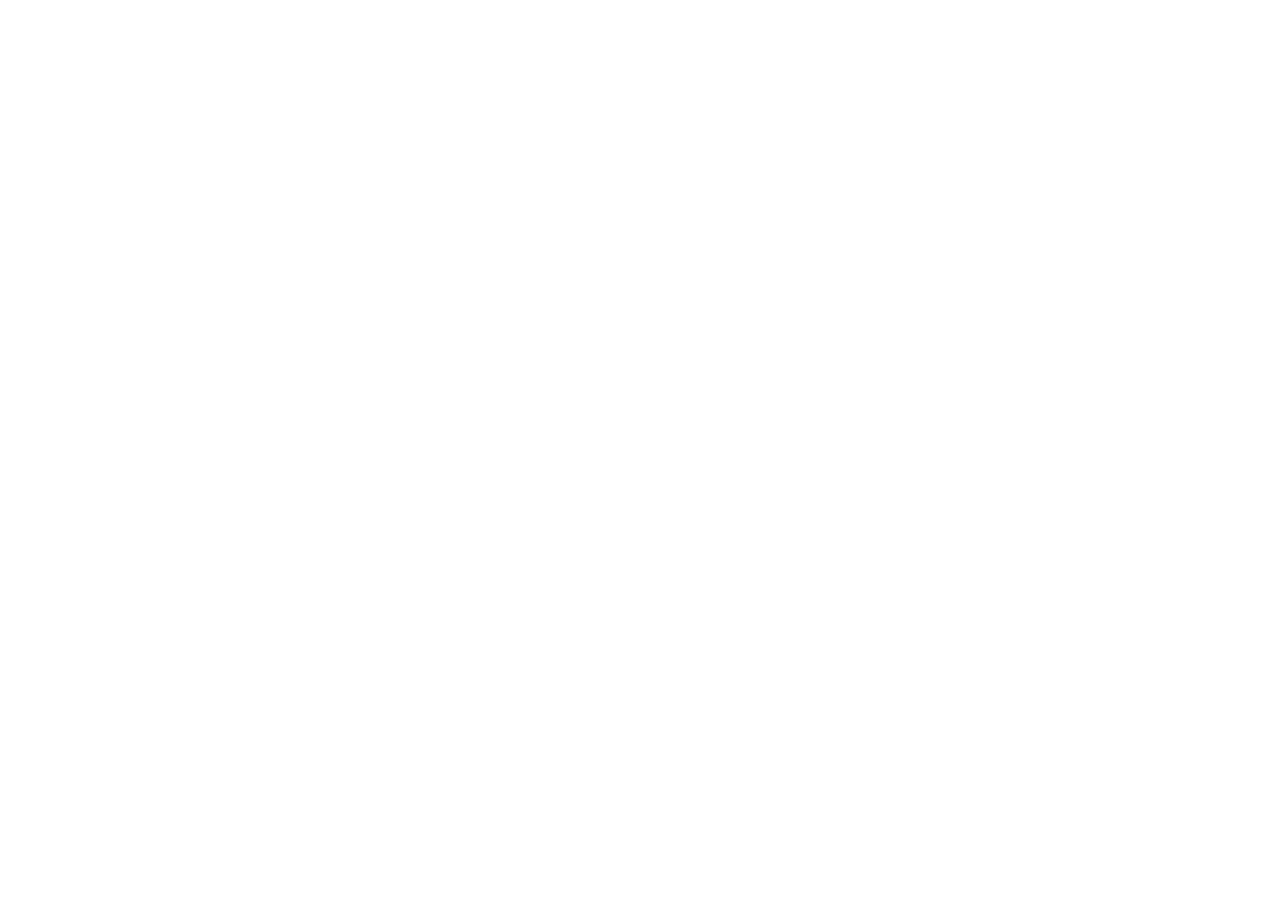
==== pages/about-us.html @ b1598424 "ADD Pages" ====
<!DOCTYPE html>
<html lang="en">
<head>
    <meta charset="UTF-8">
    <meta http-equiv="X-UA-Compatible" content="IE=edge">
    <meta name="viewport" content="width=device-width, initial-scale=1.0">
    <title>about-us</title>
</head>
<body>
    
</body>
</html>
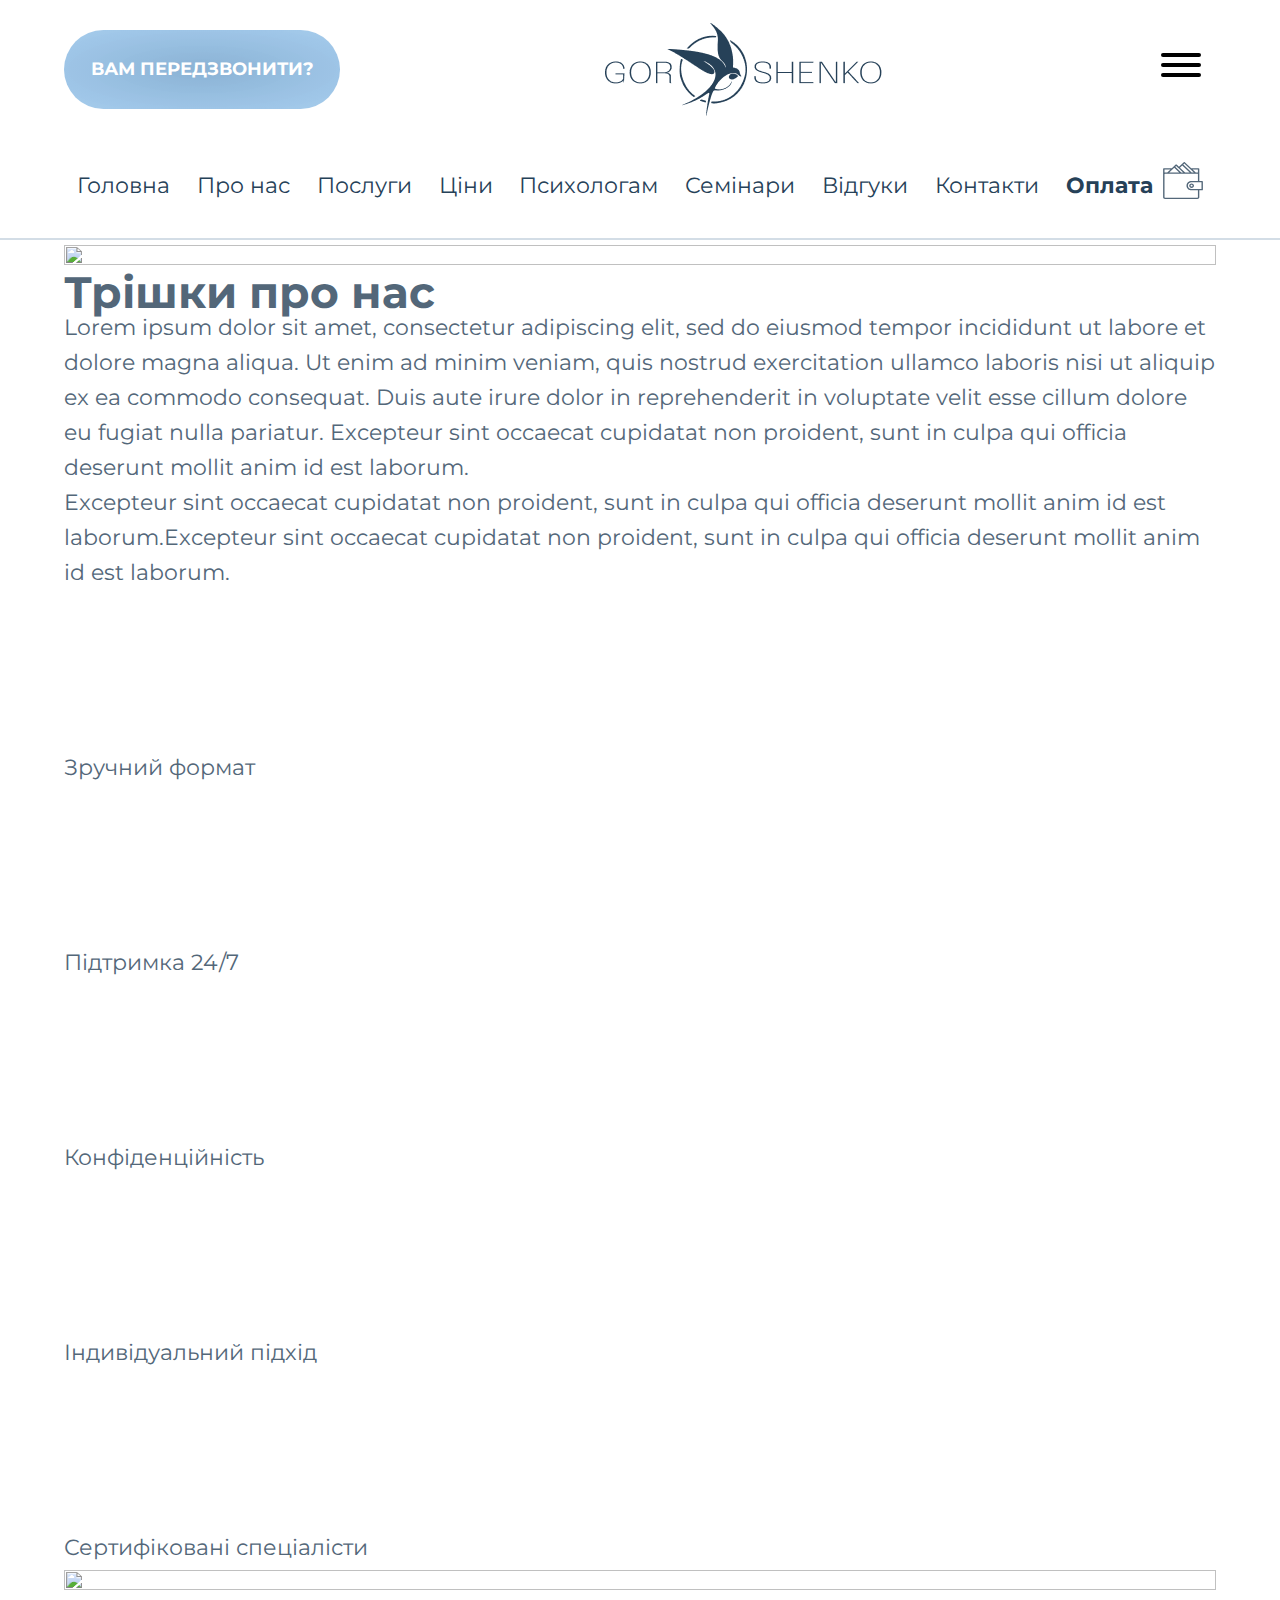
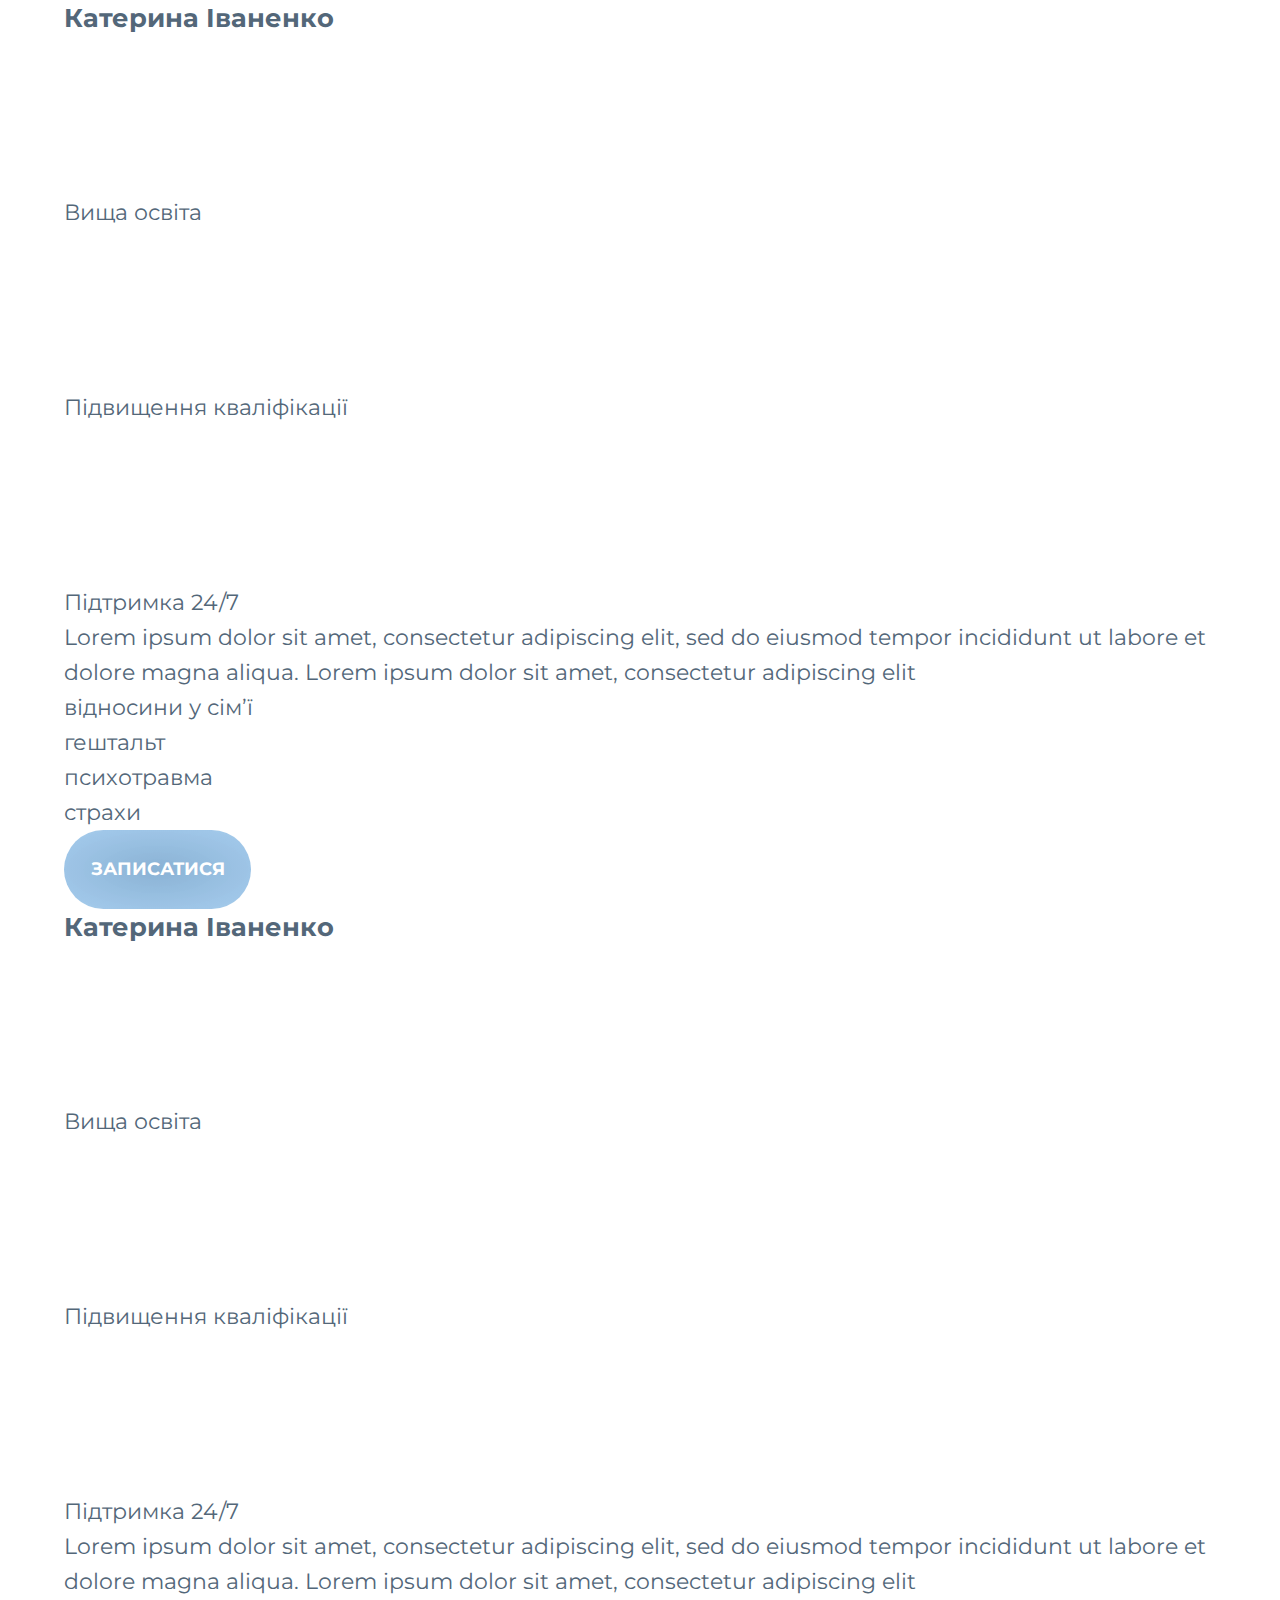
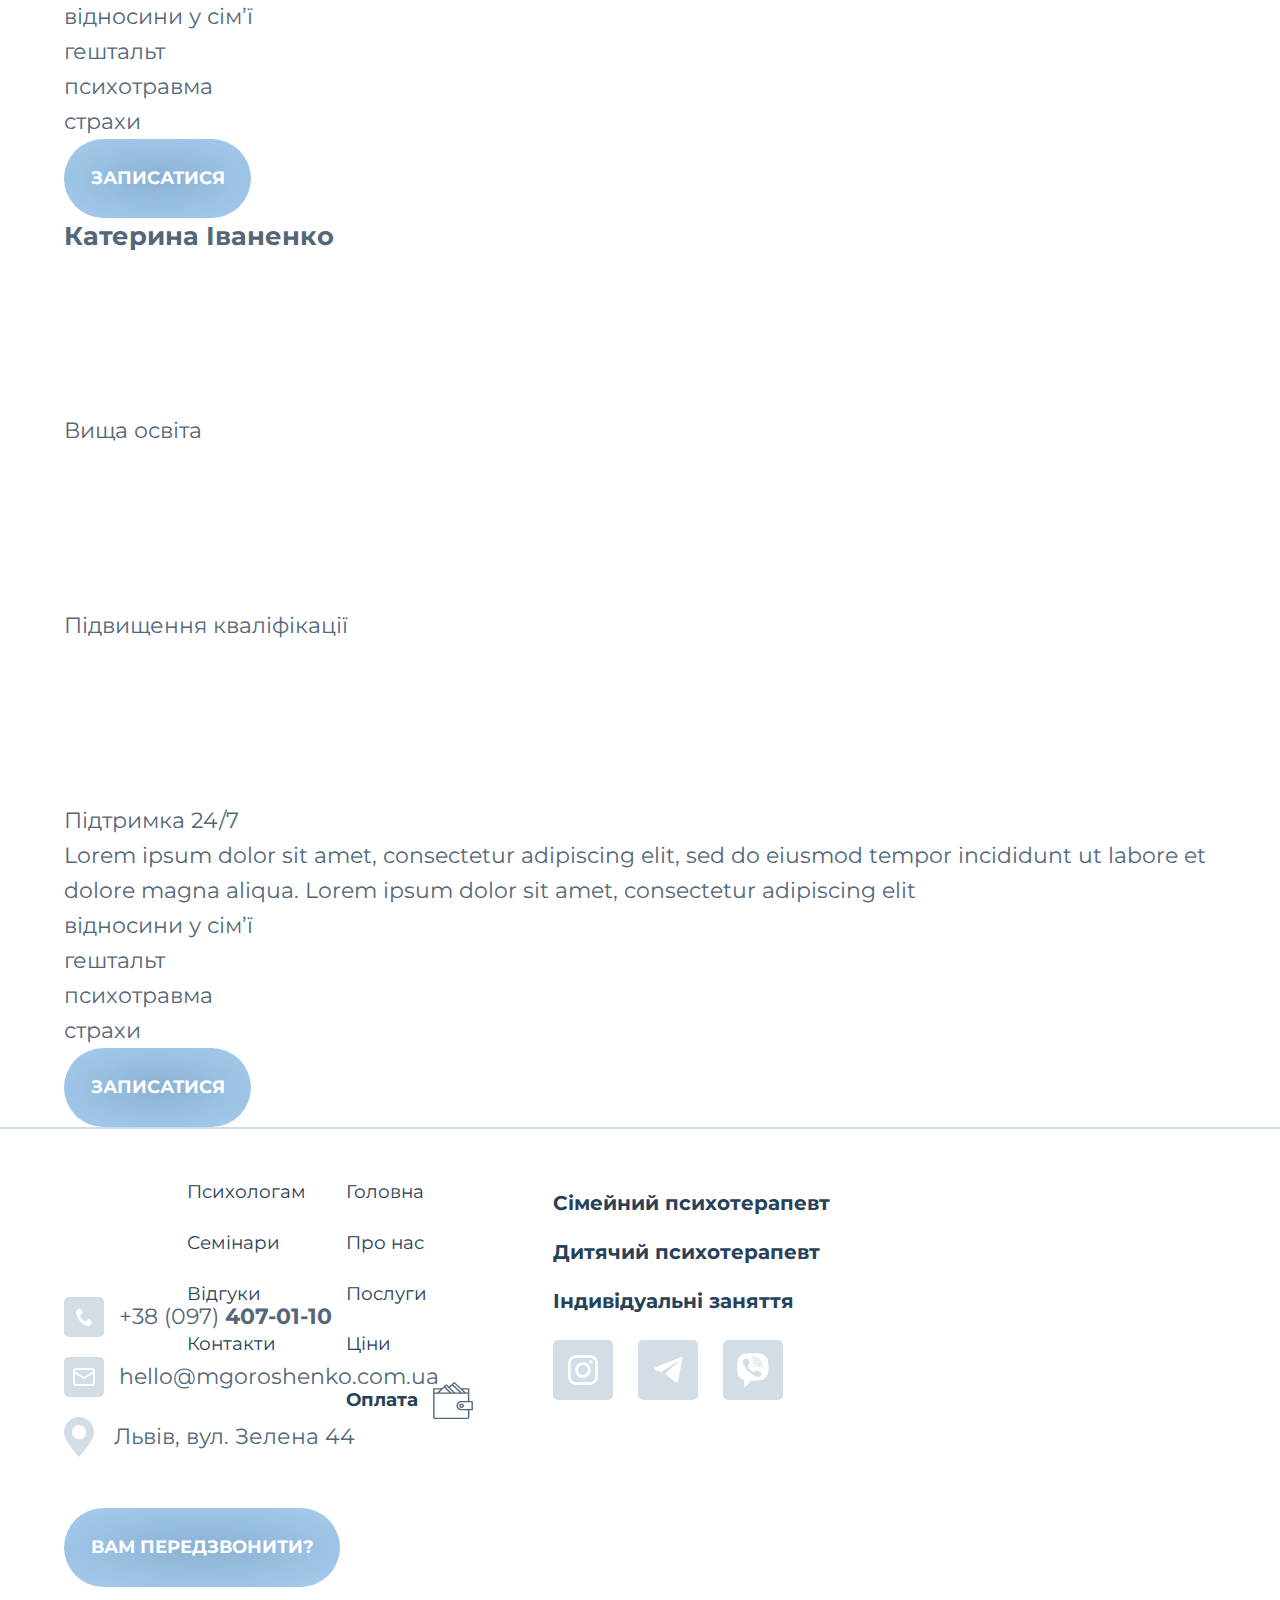
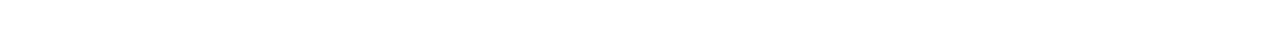
==== commit e4a36384: "HTML Markup" ====
--- a/pages/about-us.html
+++ b/pages/about-us.html
@@ -1,12 +1,510 @@
 <!DOCTYPE html>
-<html lang="en">
+<html lang="uk">
 <head>
     <meta charset="UTF-8">
     <meta http-equiv="X-UA-Compatible" content="IE=edge">
     <meta name="viewport" content="width=device-width, initial-scale=1.0">
-    <title>about-us</title>
+    
+    <title>Про нас || Gorshenko Psychology</title>
+    
+    <meta name="description" content="This is the first project, the first website with HTML and CSS created by student of Beetroot Academy - Simonov Serhii — Bhromaon||Simonov">
+    
+    <link rel="apple-touch-icon" sizes="180x180" href="../assets/favicon/apple-touch-icon.png">
+    <link rel="icon" type="image/png" sizes="32x32" href="../assets/favicon/favicon-32x32.png">
+    <link rel="icon" type="image/png" sizes="16x16" href="../assets/favicon/favicon-16x16.png">
+    <link rel="manifest" href="../assets/favicon/site.webmanifest">
+    <link rel="mask-icon" href="../assets/favicon/safari-pinned-tab.svg" color="#5bbad5">
+    <link rel="shortcut icon" href="../assets/favicon/favicon.ico">
+    <meta name="msapplication-TileColor" content="#da532c">
+    <meta name="msapplication-config" content="../assets/favicon/browserconfig.xml">
+    <meta name="theme-color" content="#ffffff">
+
+    <meta name="robots" content="all" />
+    <meta name="revisit-after" content="1 days" />
+
+    <!-- Open Graph Basic-->
+    <meta property="og:title" content="Project 1. First website with HTML and CSS - Bhromaon||Simonov" />
+    <meta property="og:type" content="website" />
+    <meta property="og:url" content="https://sskosmotech.github.io/Kosmotech-Beetroot-Academy-Homework/17-exam-bhromaon/" />
+    <meta property="og:image" content="https://sskosmotech.github.io/Kosmotech-Beetroot-Academy-Homework/17-exam-bhromaon/../assets/images/first_screen_bg.jpg" />
+    <meta property="og:image:width" content="1770" />
+    <meta property="og:image:height" content="820" />   
+    <meta property="og:description" 
+          content="This is the first project, the first website with HTML and CSS created by 
+          student of Beetroot Academy - Simonov Serhii — Bhromaon||Simonov" />
+    <meta property="og:locale" content="en_US" />
+
+    <!-- Open Graph Twitter -->
+    <meta name="twitter:title" content="Project 1. First website with HTML and CSS - Bhromaon||Simonov" />
+    <meta name="twitter:description" content="This is the first project, the first website with HTML and CSS created by student of Beetroot Academy - Simonov Serhii — Bhromaon||Simonov" />
+    <meta name="twitter:image" content="https://sskosmotech.github.io/Kosmotech-Beetroot-Academy-Homework/17-exam-bhromaon/../assets/images/first_screen_bg.jpg" />
+    
+    <link rel="stylesheet" href="../assets/plugins/leaflet/leaflet.css">
+    
+    <link rel="stylesheet" href="../assets/styles/fonts_style.min.css">
+    <link rel="stylesheet" href="../assets/styles/contacts.min.css">
+    <link rel="stylesheet" href="../assets/styles/respons.min.css">
 </head>
 <body>
-    
+
+    <!-- <div id="side_block">
+        <div class="wrapper">
+
+            <div class="header_logo">
+                <div class="pic">
+                    <a href="#">
+                        <img src="../assets/images/logo_bhromaon.svg" alt="Logo Bhromaon">
+                    </a>
+                </div>
+            </div>
+
+
+            <nav class="mobile_menu">
+                    <ul itemscope itemtype="http://schema.org/SiteNavigationElement">
+                        <li><a itemprop="url" href="#who_we_are">Who We Are</a></li>
+                        <li><a itemprop="url" href="#what_we_do">What We Do</a></li>
+                        <li><a itemprop="url" href="#travel_with_us_pool">Travel With Us</a></li>
+                        <li><a itemprop="url" href="#contact_us">Contact Us</a></li>
+                        
+                    </ul>
+            </nav>   
+
+            <button class="hamburger hamburger--spin" type="button">
+                <span class="hamburger-box">
+                  <span class="hamburger-inner"></span>
+                </span>
+              </button> 
+
+        </div>
+    </div> -->
+
+    <!-- <div id="page_overlay"></div> -->
+
+
+
+
+    <header id="header">
+        <div class="container">
+            <div class="wrap_menu">
+
+                <div class="menu_top_wrap">
+                    <div class="logo">
+                        <div class="pic">
+                            <a href="#">
+                                <img class="lazy" src="[data-uri]" data-src="../assets/images/logo-gorshenko.png" alt="logo Gorshenko">
+                            </a>
+                        </div>
+                    </div>
+                    <div class="address">
+
+                        <a href="https://goo.gl/maps/p1smwKevMyWX4RhLA" rel="nofollow, noreferrer" target="_blank">
+                            <svg class="icon" width="30" height="40" viewbox="0 0 30 40" fill="#D3DDE6" xmlns="http://www.w3.org/2000/svg">
+                                <path d="M30 15.4545C30 6.89394 23.3088 0 15 0C6.69118 0 0 6.89394 0 15.4545C0 24.0152 15 40 15 40C15 40 30 24.0152 30 15.4545ZM8.0147 15.1515C8.0147 11.2121 11.1765 7.95455 15 7.95455C18.8235 7.95455 21.9853 11.1364 21.9853 15.1515C21.9853 19.0909 18.8971 22.3485 15 22.3485C11.1765 22.3485 8.0147 19.0909 8.0147 15.1515Z" />
+                            </svg>
+                            Львів, вул. Зелена 44
+                        </a>
+                    </div>
+                    <div class="phone">
+                        <a href="tel:+380974070110">
+                            <svg class="icon" width="40" height="40" viewbox="0 0 40 40" fill="#D3DDE6" xmlns="http://www.w3.org/2000/svg">
+                                <rect width="40" height="40" rx="5"/>
+                                <path d="M23.7333 22.1427C22.6667 23.3232 22.6667 24.5037 21.6 24.5037C20.5333 24.5037 19.4667 23.3232 18.4 22.1427C17.3333 20.9622 16.2667 19.7817 16.2667 18.6012C16.2667 17.4207 17.3333 17.4207 18.4 16.2402C19.4667 15.0597 16.2667 11.5182 15.2 11.5182C14.1333 11.5182 12 15.0597 12 15.0597C12 17.4207 14.192 22.2076 16.2667 24.5037C18.3413 26.7998 22.6667 29.2257 24.8 29.2257C24.8 29.2257 28 26.8647 28 25.6842C28 24.5037 24.8 20.9622 23.7333 22.1427Z" fill="white"/>
+                            </svg>
+                            +38 (097) 407-01-10
+                        </a>
+                    </div>
+                    <button class="btn btn-callback" type="button">Вам передзвонити?</button>
+                    <div class="hamb_menu">
+                        <button class="hamburger hamburger--spin" type="button">
+                            <span class="hamburger-box">
+                            <span class="hamburger-inner"></span>
+                            </span>
+                        </button>
+                    </div>
+                </div>
+
+                <div class="menu_bottom_wrap">
+                    <nav class="main_menu">
+                        <ul itemscope itemtype="http://schema.org/SiteNavigationElement">
+                            <li><a itemprop="url" href="#">Головна</a></li>
+                            <li><a itemprop="url" href="#">Про нас</a></li>
+                            <li><a itemprop="url" href="#">Послуги</a></li>
+                            <li><a itemprop="url" href="#">Ціни</a></li>
+                            <li><a itemprop="url" href="#">Психологам</a></li>
+                            <li><a itemprop="url" href="#">Семінари</a></li>
+                            <li><a itemprop="url" href="#">Відгуки</a></li>
+                            <li><a itemprop="url" href="#">Контакти</a></li>
+                            <li>
+                                <a itemprop="url" href="#" class="header_wallet_text">
+                                    Оплата
+                                    <svg class="header_wallet" width="40" height="37" viewbox="0 0 40 37" fill="#536779" xmlns="http://www.w3.org/2000/svg">
+                                        <path d="M39.1911 18.9967H36.3211V12.1691C36.3211 12.1378 36.3178 12.1072 36.316 12.0763V6.81856C36.316 6.46104 36.0028 6.17125 35.6162 6.17125H28.1962L21.7814 0.237457C21.6501 0.116097 21.4721 0.0478935 21.2865 0.0478935C21.1009 0.0478935 20.9229 0.116076 20.7916 0.237457L15.9546 4.71172L13.6807 2.60829C13.4074 2.35552 12.9643 2.35552 12.691 2.60829L8.8346 6.1754C8.80913 6.17279 8.78324 6.17125 8.757 6.17125H0.809175C0.422664 6.17125 0.109375 6.46104 0.109375 6.81856V13.7079C0.109375 13.729 0.110642 13.7499 0.112797 13.7705V35.1951C0.112797 36.1639 0.964908 36.9521 2.01226 36.9521H34.4216C35.469 36.9521 36.3211 36.1639 36.3211 35.1951V28.3675H39.1911C39.5777 28.3675 39.8909 28.0777 39.8909 27.7202V19.6441C39.8909 19.2865 39.5776 18.9967 39.1911 18.9967ZM34.9164 7.4659V10.4747C34.7584 10.4351 34.593 10.4121 34.4216 10.4121H32.7808L29.5957 7.4659H34.9164ZM21.2865 1.61065L30.8015 10.4121H28.6774L20.2245 2.59302L21.2865 1.61065ZM19.2348 3.50856L26.6979 10.4121H22.1173L16.9444 5.62716L19.2348 3.50856ZM13.1858 3.98149L14.9649 5.62714L15.9546 6.54258L20.1378 10.4121H18.2303L12.2321 4.86369L13.1858 3.98149ZM16.2508 10.4121H6.23386L11.2423 5.77923L16.2508 10.4121ZM4.25442 10.4121H2.01226C1.8378 10.4121 1.6696 10.4357 1.509 10.4766V7.4659H7.43949L4.25442 10.4121ZM34.9215 35.1951C34.9215 35.45 34.6972 35.6575 34.4216 35.6575H2.01226C1.73666 35.6575 1.51242 35.45 1.51242 35.1951V12.1691C1.51242 11.9142 1.73666 11.7067 2.01226 11.7067H34.4216C34.6801 11.7067 34.8908 11.8898 34.9164 12.1226V13.7079C34.9164 13.7333 34.9185 13.7583 34.9215 13.783V18.9968H28.5608C25.7678 18.9968 23.4955 21.0986 23.4955 23.6821C23.4955 26.2657 25.7678 28.3676 28.5608 28.3676H34.9215V35.1951H34.9215ZM38.4913 27.0729H36.3211H34.9215H28.5608C26.5396 27.0729 24.8951 25.5518 24.8951 23.6821C24.8951 21.8124 26.5396 20.2914 28.5608 20.2914H34.9215H36.3211H38.4913V27.0729Z"/>
+                                        <path d="M28.5937 21.4627C27.2707 21.4627 26.1943 22.4583 26.1943 23.6821C26.1943 24.9058 27.2707 25.9015 28.5937 25.9015C29.9166 25.9015 30.993 24.9058 30.993 23.6821C30.993 22.4583 29.9166 21.4627 28.5937 21.4627ZM28.5937 24.6068C28.0424 24.6068 27.594 24.1919 27.594 23.6821C27.594 23.1722 28.0425 22.7573 28.5937 22.7573C29.1449 22.7573 29.5934 23.1722 29.5934 23.6821C29.5934 24.1919 29.1449 24.6068 28.5937 24.6068Z"/>
+                                    </svg>
+                                </a>
+                            </li>
+                            
+                        </ul>
+                    </nav> 
+                </div>
+
+            </div>       
+        </div>
+    </header>
+
+    <main class="main">
+
+        <section id="about_us">
+            <div class="container">
+
+                <div class="wrap_img">
+                    <img src="" alt="">
+                </div>
+
+                <div class="about_us_title_wrap">
+                    <h1>Трішки про нас</h1>
+                    <p>Lorem ipsum dolor sit amet, consectetur adipiscing elit, sed do eiusmod tempor incididunt ut labore et dolore magna aliqua. Ut enim ad minim veniam, quis nostrud exercitation ullamco laboris nisi ut aliquip ex ea commodo consequat. Duis aute irure dolor in reprehenderit in voluptate velit esse cillum dolore eu fugiat nulla pariatur. Excepteur sint occaecat cupidatat non proident, sunt in culpa qui officia deserunt mollit anim id est laborum. </p>
+                    <p>Excepteur sint occaecat cupidatat non proident, sunt in culpa qui officia deserunt mollit anim id est laborum.Excepteur sint occaecat cupidatat non proident, sunt in culpa qui officia deserunt mollit anim id est laborum.</p>
+                </div>
+
+            </div>
+        </section>
+
+        <section id="five_reasons">
+
+            <div class="container">
+                <div class="reasons_top">
+                    <div class="reason_wrap">
+                        <svg>
+                            
+                        </svg>
+                        <p>Зручний  формат</p>
+                    </div>
+                    <div class="reason_wrap">
+                        <svg>
+    
+                        </svg>
+                        <p>Підтримка  24/7</p>
+                    </div>
+                    <div class="reason_wrap">
+                        <svg>
+    
+                        </svg>
+                        <p>Конфіденційність</p>
+                    </div>
+                </div>
+
+                <div class="reasons_bottom">
+                    <div class="reason_wrap">
+                        <svg>
+                            
+                        </svg>
+                        <p>Індивідуальний підхід</p>
+                    </div>
+                    <div class="reason_wrap">
+                        <svg>
+    
+                        </svg>
+                        <p>Сертифіковані спеціалісти</p>
+                    </div>
+                </div>
+                
+            </div>
+
+        </section>
+
+        <section id="our_specialists">
+            <div class="container">
+            
+                <div class="wrap_content">
+
+                    <div class="wrap_img">
+                        <img src="" alt="">
+                    </div>
+
+
+                    <div class="specialists_wrap">
+                        <h3>Катерина Іваненко</h3>
+                        <div class="icons_wrap">
+                            <div class="icon_wrap">
+                                <svg>
+
+                                </svg>
+                                <p>Вища освіта</p>
+                            </div>
+                            <div class="icon_wrap">
+                                <svg>
+
+                                </svg>
+                                <p>Підвищення кваліфікації</p>
+                            </div>
+                            <div class="icon_wrap">
+                                <svg>
+
+                                </svg>
+                                <p>Підтримка 24/7</p>
+                            </div>
+                        </div>
+                        <p>Lorem ipsum dolor sit amet, consectetur adipiscing elit, sed do eiusmod tempor incididunt ut labore et dolore magna aliqua. Lorem ipsum dolor sit amet, consectetur adipiscing elit</p>
+                        <div class="meta_wrap">
+                            <p>відносини у сім’ї</p>
+                            <p>гештальт</p>
+                            <p>психотравма</p>
+                            <p>страхи</p>
+                        </div>
+                        <button type="button" class="btn">Записатися</button>
+                    </div>
+
+                    <div class="specialists_wrap">
+                        <h3>Катерина Іваненко</h3>
+                        <div class="icons_wrap">
+                            <div class="icon_wrap">
+                                <svg>
+
+                                </svg>
+                                <p>Вища освіта</p>
+                            </div>
+                            <div class="icon_wrap">
+                                <svg>
+
+                                </svg>
+                                <p>Підвищення кваліфікації</p>
+                            </div>
+                            <div class="icon_wrap">
+                                <svg>
+
+                                </svg>
+                                <p>Підтримка 24/7</p>
+                            </div>
+                        </div>
+                        <p>Lorem ipsum dolor sit amet, consectetur adipiscing elit, sed do eiusmod tempor incididunt ut labore et dolore magna aliqua. Lorem ipsum dolor sit amet, consectetur adipiscing elit</p>
+                        <div class="meta_wrap">
+                            <p>відносини у сім’ї</p>
+                            <p>гештальт</p>
+                            <p>психотравма</p>
+                            <p>страхи</p>
+                        </div>
+                        <button type="button" class="btn">Записатися</button>
+
+                    </div>
+
+                    <div class="specialists_wrap">
+                        <h3>Катерина Іваненко</h3>
+                        <div class="icons_wrap">
+                            <div class="icon_wrap">
+                                <svg>
+
+                                </svg>
+                                <p>Вища освіта</p>
+                            </div>
+                            <div class="icon_wrap">
+                                <svg>
+
+                                </svg>
+                                <p>Підвищення кваліфікації</p>
+                            </div>
+                            <div class="icon_wrap">
+                                <svg>
+
+                                </svg>
+                                <p>Підтримка 24/7</p>
+                            </div>
+                        </div>
+                        <p>Lorem ipsum dolor sit amet, consectetur adipiscing elit, sed do eiusmod tempor incididunt ut labore et dolore magna aliqua. Lorem ipsum dolor sit amet, consectetur adipiscing elit</p>
+                        <div class="meta_wrap">
+                            <p>відносини у сім’ї</p>
+                            <p>гештальт</p>
+                            <p>психотравма</p>
+                            <p>страхи</p>
+                        </div>
+                        <button type="button" class="btn">Записатися</button>
+                    </div>
+                   
+                </div>
+
+            </div>
+            
+        </section>
+
+        
+        
+    </main>
+
+    <footer id="footer">
+        <div class="container">
+            <div class="footer_upper_line">
+                <div class="footer_logo">
+                    <div class="pic">
+                        <a href="#">
+                            <img class="lazy" src="[data-uri]" data-src="../assets/images/logo-gorshenko.png" alt="Logo Gorshenko">
+                        </a>
+                    </div>
+                </div>
+        
+                <div class="wrap_foot_menu">
+                    <nav class="footer_menu_second">
+                        <ul itemscope itemtype="http://schema.org/SiteNavigationElement">
+                            <li><a itemprop="url" href="#">Психологам</a></li>
+                            <li><a itemprop="url" href="#">Семінари</a></li>
+                            <li><a itemprop="url" href="#">Відгуки</a></li>
+                            <li><a itemprop="url" href="#">Контакти</a></li>
+                        </ul>
+                    </nav> 
+            
+                    <nav class="footer_menu_first">
+                        <ul itemscope itemtype="http://schema.org/SiteNavigationElement">
+                            <li><a itemprop="url" href="#">Головна</a></li>
+                            <li><a itemprop="url" href="#">Про нас</a></li>
+                            <li><a itemprop="url" href="#">Послуги</a></li>
+                            <li><a itemprop="url" href="#">Ціни</a></li>
+                            <li>
+                                <a itemprop="url" href="#">
+                                    Оплата
+                                    <svg class="footer_wallet" width="40" height="37" viewbox="0 0 40 37" fill="#536779" xmlns="http://www.w3.org/2000/svg">
+                                        <path d="M39.1911 18.9967H36.3211V12.1691C36.3211 12.1378 36.3178 12.1072 36.316 12.0763V6.81856C36.316 6.46104 36.0028 6.17125 35.6162 6.17125H28.1962L21.7814 0.237457C21.6501 0.116097 21.4721 0.0478935 21.2865 0.0478935C21.1009 0.0478935 20.9229 0.116076 20.7916 0.237457L15.9546 4.71172L13.6807 2.60829C13.4074 2.35552 12.9643 2.35552 12.691 2.60829L8.8346 6.1754C8.80913 6.17279 8.78324 6.17125 8.757 6.17125H0.809175C0.422664 6.17125 0.109375 6.46104 0.109375 6.81856V13.7079C0.109375 13.729 0.110642 13.7499 0.112797 13.7705V35.1951C0.112797 36.1639 0.964908 36.9521 2.01226 36.9521H34.4216C35.469 36.9521 36.3211 36.1639 36.3211 35.1951V28.3675H39.1911C39.5777 28.3675 39.8909 28.0777 39.8909 27.7202V19.6441C39.8909 19.2865 39.5776 18.9967 39.1911 18.9967ZM34.9164 7.4659V10.4747C34.7584 10.4351 34.593 10.4121 34.4216 10.4121H32.7808L29.5957 7.4659H34.9164ZM21.2865 1.61065L30.8015 10.4121H28.6774L20.2245 2.59302L21.2865 1.61065ZM19.2348 3.50856L26.6979 10.4121H22.1173L16.9444 5.62716L19.2348 3.50856ZM13.1858 3.98149L14.9649 5.62714L15.9546 6.54258L20.1378 10.4121H18.2303L12.2321 4.86369L13.1858 3.98149ZM16.2508 10.4121H6.23386L11.2423 5.77923L16.2508 10.4121ZM4.25442 10.4121H2.01226C1.8378 10.4121 1.6696 10.4357 1.509 10.4766V7.4659H7.43949L4.25442 10.4121ZM34.9215 35.1951C34.9215 35.45 34.6972 35.6575 34.4216 35.6575H2.01226C1.73666 35.6575 1.51242 35.45 1.51242 35.1951V12.1691C1.51242 11.9142 1.73666 11.7067 2.01226 11.7067H34.4216C34.6801 11.7067 34.8908 11.8898 34.9164 12.1226V13.7079C34.9164 13.7333 34.9185 13.7583 34.9215 13.783V18.9968H28.5608C25.7678 18.9968 23.4955 21.0986 23.4955 23.6821C23.4955 26.2657 25.7678 28.3676 28.5608 28.3676H34.9215V35.1951H34.9215ZM38.4913 27.0729H36.3211H34.9215H28.5608C26.5396 27.0729 24.8951 25.5518 24.8951 23.6821C24.8951 21.8124 26.5396 20.2914 28.5608 20.2914H34.9215H36.3211H38.4913V27.0729Z"/>
+                                        <path d="M28.5937 21.4627C27.2707 21.4627 26.1943 22.4583 26.1943 23.6821C26.1943 24.9058 27.2707 25.9015 28.5937 25.9015C29.9166 25.9015 30.993 24.9058 30.993 23.6821C30.993 22.4583 29.9166 21.4627 28.5937 21.4627ZM28.5937 24.6068C28.0424 24.6068 27.594 24.1919 27.594 23.6821C27.594 23.1722 28.0425 22.7573 28.5937 22.7573C29.1449 22.7573 29.5934 23.1722 29.5934 23.6821C29.5934 24.1919 29.1449 24.6068 28.5937 24.6068Z"/>
+                                    </svg>
+                                </a></li>
+                            
+                        </ul>
+                    </nav> 
+                </div>
+        
+                <div class="wrap_soc_menu">
+                    <nav class="footer_menu_third">
+                        <ul itemscope itemtype="http://schema.org/SiteNavigationElement">
+                            <li><a itemprop="url" href="#">Сімейний психотерапевт</a></li>
+                            <li><a itemprop="url" href="#">Дитячий психотерапевт</a></li>
+                            <li><a itemprop="url" href="#">Індивідуальні заняття</a></li>
+                        </ul>
+                    </nav> 
+            
+                    <div class="socials">
+                        <ul itemscope itemtype="http://schema.org/SiteNavigationElement">
+                            <li>
+                                <a itemprop="url" href="https://www.instagram.com/" rel="nofollow, noreferrer" target="_blank" title="Instagram">
+                                <div class="footer_soc_wrap">
+                                    <svg width="30" height="30" viewbox="0 0 30 30" fill="white" xmlns="http://www.w3.org/2000/svg">
+                                        <path d="M15 2.71097C18.9759 2.71097 19.5181 2.71097 21.1446 2.71097C22.5904 2.71097 23.3133 3.07241 23.8554 3.25313C24.5783 3.61458 25.1205 3.7953 25.6627 4.33747C26.2048 4.87964 26.5663 5.42181 26.747 6.1447C26.9277 6.68687 27.1084 7.40976 27.2892 8.85555C27.2892 10.4821 27.2892 10.8435 27.2892 15.0001C27.2892 19.1567 27.2892 19.5182 27.2892 21.1447C27.2892 22.5905 26.9277 23.3134 26.747 23.8555C26.3855 24.5784 26.2048 25.1206 25.6627 25.6628C25.1205 26.2049 24.5783 26.5664 23.8554 26.7471C23.3133 26.9278 22.5904 27.1086 21.1446 27.2893C19.5181 27.2893 19.1566 27.2893 15 27.2893C10.8434 27.2893 10.4819 27.2893 8.85542 27.2893C7.40964 27.2893 6.68675 26.9278 6.14458 26.7471C5.42169 26.3857 4.87952 26.2049 4.33735 25.6628C3.79518 25.1206 3.43374 24.5784 3.25301 23.8555C3.07229 23.3134 2.89157 22.5905 2.71084 21.1447C2.71084 19.5182 2.71084 19.1567 2.71084 15.0001C2.71084 10.8435 2.71084 10.4821 2.71084 8.85555C2.71084 7.40976 3.07229 6.68687 3.25301 6.1447C3.61446 5.42181 3.79518 4.87964 4.33735 4.33747C4.87952 3.7953 5.42169 3.43386 6.14458 3.25313C6.68675 3.07241 7.40964 2.89169 8.85542 2.71097C10.4819 2.71097 11.0241 2.71097 15 2.71097ZM15 0.00012207C10.8434 0.00012207 10.4819 0.00012207 8.85542 0.00012207C7.22892 0.00012207 6.14458 0.361569 5.24097 0.723015C4.33735 1.08446 3.43374 1.62663 2.53012 2.53024C1.62651 3.43386 1.26506 4.15675 0.722893 5.24109C0.361447 6.1447 0.180723 7.22904 0 8.85555C0 10.4821 0 11.0242 0 15.0001C0 19.1567 0 19.5182 0 21.1447C0 22.7712 0.361447 23.8555 0.722893 24.7592C1.08434 25.6628 1.62651 26.5664 2.53012 27.47C3.43374 28.3736 4.15663 28.7351 5.24097 29.2772C6.14458 29.6387 7.22892 29.8194 8.85542 30.0001C10.4819 30.0001 11.0241 30.0001 15 30.0001C18.9759 30.0001 19.5181 30.0001 21.1446 30.0001C22.7711 30.0001 23.8554 29.6387 24.759 29.2772C25.6627 28.9158 26.5663 28.3736 27.4699 27.47C28.3735 26.5664 28.7349 25.8435 29.2771 24.7592C29.6386 23.8555 29.8193 22.7712 30 21.1447C30 19.5182 30 18.976 30 15.0001C30 11.0242 30 10.4821 30 8.85555C30 7.22904 29.6386 6.1447 29.2771 5.24109C28.9157 4.33747 28.3735 3.43386 27.4699 2.53024C26.5663 1.62663 25.8434 1.26518 24.759 0.723015C23.8554 0.361569 22.7711 0.180845 21.1446 0.00012207C19.5181 0.00012207 19.1566 0.00012207 15 0.00012207Z"/>
+                                        <path d="M15 7.22904C10.6627 7.22904 7.22892 10.6628 7.22892 15.0001C7.22892 19.3375 10.6627 22.7712 15 22.7712C19.3374 22.7712 22.7711 19.3375 22.7711 15.0001C22.7711 10.6628 19.3374 7.22904 15 7.22904ZM15 20.0604C12.2892 20.0604 9.93976 17.8917 9.93976 15.0001C9.93976 12.2893 12.1084 9.93988 15 9.93988C17.7108 9.93988 20.0602 12.1086 20.0602 15.0001C20.0602 17.711 17.7108 20.0604 15 20.0604Z"/>
+                                        <path d="M22.9518 8.85555C23.9499 8.85555 24.759 8.04642 24.759 7.04832C24.759 6.05021 23.9499 5.24109 22.9518 5.24109C21.9537 5.24109 21.1446 6.05021 21.1446 7.04832C21.1446 8.04642 21.9537 8.85555 22.9518 8.85555Z"/>
+                                    </svg>
+                                </div>                                
+                                </a>
+                            </li>
+                            <li>
+                                <a itemprop="url" href="https://web.telegram.org/z/" rel="nofollow, noreferrer" target="_blank" title="Telegram">
+                                <div class="footer_soc_wrap">
+                                    <svg width="29" height="26" viewbox="0 0 29 26" fill="#FEFEFE" xmlns="http://www.w3.org/2000/svg">
+                                        <path d="M29 0.90346L24.4919 24.4385C24.4919 24.4385 23.8611 26.0703 22.1283 25.2877L11.7269 17.029L11.6786 17.0047C13.0836 15.6982 23.9786 5.55412 24.4548 5.0943C25.1919 4.38217 24.7343 3.95822 23.8784 4.49616L7.78519 15.0796L1.57646 12.9163C1.57646 12.9163 0.599386 12.5564 0.505389 11.7738C0.410156 10.9899 1.60861 10.566 1.60861 10.566L26.9197 0.283543C26.9197 0.283543 29 -0.662983 29 0.90346Z"/>
+                                    </svg>
+                                </div>  
+                                </a>
+                            </li>
+                            <li>
+                                <a itemprop="url" href="https://www.viber.com/" rel="nofollow, noreferrer" target="_blank" title="Viber">
+                                <div class="footer_soc_wrap">
+                                    <svg width="32" height="35" viewbox="0 0 32 35" fill="white" xmlns="http://www.w3.org/2000/svg">
+                                        <path d="M24.3809 1.31899C18.6636 0.227165 12.7264 0.227165 7.00916 1.31899C4.48036 1.86491 1.29188 4.92202 0.742147 7.32404C-0.247382 12.0189 -0.247382 16.8229 0.742147 21.5178C1.40183 23.9198 4.59031 26.9769 7.00916 27.5228C7.11911 27.5228 7.22905 27.632 7.22905 27.7412V34.6197C7.22905 34.9473 7.66885 35.1656 7.88874 34.8381L11.1872 31.4534C11.1872 31.4534 13.8259 28.7239 14.2657 28.2871C14.2657 28.2871 14.3757 28.1779 14.4856 28.1779C17.784 28.2871 21.1924 27.9596 24.4908 27.4137C27.0196 26.8678 30.2081 23.8106 30.7579 21.4086C31.7474 16.7138 31.7474 11.9097 30.7579 7.21486C30.0982 4.92202 26.9097 1.86491 24.3809 1.31899ZM24.4908 21.8453C23.9411 22.9372 23.2814 23.8106 22.1819 24.3566C21.8521 24.4657 21.5223 24.5749 21.1924 24.6841C20.7526 24.5749 20.4228 24.4657 20.0929 24.3566C16.5746 22.9372 13.2762 20.9719 10.6374 18.1331C9.20812 16.4954 7.99869 14.6393 7.00916 12.674C6.56937 11.6914 6.12958 10.8179 5.79974 9.83525C5.46989 8.96178 6.01963 8.08832 6.56937 7.43323C7.11911 6.77813 7.7788 6.3414 8.54843 6.01385C9.09817 5.6863 9.64791 5.90467 10.0877 6.3414C10.9673 7.43323 11.8469 8.52505 12.5065 9.72606C12.9463 10.4903 12.8364 11.3638 12.0668 11.9097C11.8469 12.0189 11.7369 12.1281 11.517 12.3464C11.4071 12.4556 11.1872 12.5648 11.0772 12.7832C10.8573 13.1107 10.8573 13.4383 10.9673 13.7658C11.8469 16.277 13.4961 18.2423 16.0249 19.3341C16.4647 19.5525 16.7945 19.6617 17.3442 19.6617C18.1139 19.5525 18.4437 18.679 18.9935 18.2423C19.5432 17.8056 20.2029 17.8056 20.8626 18.1331C21.4123 18.4607 21.962 18.8974 22.6217 19.3341C23.1715 19.7709 23.7212 20.0984 24.2709 20.5352C24.6008 20.7535 24.7107 21.2994 24.4908 21.8453ZM19.873 13.6566C19.6531 13.6566 19.7631 13.6566 19.873 13.6566C19.4332 13.6566 19.3233 13.4383 19.2133 13.1107C19.2133 12.8924 19.2133 12.5648 19.1034 12.3464C18.9935 11.9097 18.7736 11.473 18.3338 11.1454C18.1139 11.0363 17.894 10.9271 17.6741 10.8179C17.3442 10.7087 17.1243 10.7087 16.7945 10.7087C16.4647 10.5995 16.3547 10.3812 16.3547 10.0536C16.3547 9.83525 16.6846 9.61688 16.9044 9.61688C18.6636 9.72606 19.983 10.7087 20.2029 12.7832C20.2029 12.8924 20.2029 13.1107 20.2029 13.2199C20.2029 13.4383 20.0929 13.6566 19.873 13.6566ZM18.7736 8.8526C18.2238 8.63424 17.6741 8.41587 17.0144 8.30669C16.7945 8.30669 16.4647 8.1975 16.2448 8.1975C15.9149 8.1975 15.695 7.97914 15.805 7.65159C15.805 7.32404 16.0249 7.10568 16.3547 7.21486C17.4542 7.32404 18.4437 7.54241 19.4332 7.97914C21.4123 8.96178 22.5118 10.5995 22.8416 12.7832C22.8416 12.8924 22.8416 13.0015 22.8416 13.1107C22.8416 13.3291 22.8416 13.5475 22.8416 13.875C22.8416 13.9842 22.8416 14.0934 22.8416 14.2026C22.7317 14.6393 21.962 14.7485 21.8521 14.2026C21.8521 14.0934 21.7421 13.875 21.7421 13.7658C21.7421 12.7832 21.5223 11.8005 21.0825 10.9271C20.4228 9.94443 19.6531 9.28933 18.7736 8.8526ZM24.7107 15.4036C24.3809 15.4036 24.161 15.076 24.161 14.7485C24.161 14.0934 24.051 13.4383 23.9411 12.7832C23.5013 9.28933 20.6427 6.45058 17.2343 5.90467C16.6846 5.79548 16.1348 5.79549 15.695 5.6863C15.3652 5.6863 14.9254 5.6863 14.8154 5.24957C14.7055 4.92202 15.0353 4.59447 15.3652 4.59447C15.4751 4.59447 15.5851 4.59447 15.5851 4.59447C20.0929 4.70366 15.805 4.59447 15.5851 4.59447C20.2029 4.70366 24.051 7.76078 24.8207 12.3464C24.9306 13.1107 25.0406 13.875 25.0406 14.7485C25.2605 15.076 25.0406 15.4036 24.7107 15.4036Z"/>
+                                    </svg>
+                                </div>  
+                            </a>
+                            </li>
+                        </ul>
+                    </div>
+                </div>
+            </div>
+            
+    
+            <div class="footer_contacts_wrap">
+                <div class="phone">
+                    <a href="tel:+380974070110">
+                        <svg class="icon_footer" width="40" height="40" viewbox="0 0 40 40" fill="#D3DDE6" xmlns="http://www.w3.org/2000/svg">
+                            <rect width="40" height="40" rx="5"/>
+                            <path d="M23.7333 22.1427C22.6667 23.3232 22.6667 24.5037 21.6 24.5037C20.5333 24.5037 19.4667 23.3232 18.4 22.1427C17.3333 20.9622 16.2667 19.7817 16.2667 18.6012C16.2667 17.4207 17.3333 17.4207 18.4 16.2402C19.4667 15.0597 16.2667 11.5182 15.2 11.5182C14.1333 11.5182 12 15.0597 12 15.0597C12 17.4207 14.192 22.2076 16.2667 24.5037C18.3413 26.7998 22.6667 29.2257 24.8 29.2257C24.8 29.2257 28 26.8647 28 25.6842C28 24.5037 24.8 20.9622 23.7333 22.1427Z" fill="white"/>
+                        </svg>
+                        +38 (097) <b>&nbsp;407-01-10</b>
+                    </a>
+                </div>
+                <div class="mail">
+                    <a href="mailto:hello@mgoroshenko.com.ua" rel="nofollow, noreferrer" target="_blank">
+                        <svg class="icon_footer" width="40" height="40" viewbox="0 0 40 40" fill="#D3DDE6" xmlns="http://www.w3.org/2000/svg">
+                            <rect y="0.00012207" width="40" height="40" rx="5"/>
+                            <path d="M27.7778 12.0001H12.2222C10.9949 12.0001 10 13.0235 10 14.2858V25.7144C10 26.9768 10.9949 28.0001 12.2222 28.0001H27.7778C29.0051 28.0001 30 26.9768 30 25.7144V14.2858C30 13.0235 29.0051 12.0001 27.7778 12.0001Z" stroke="white" stroke-width="2" stroke-linecap="round" stroke-linejoin="round"/>
+                            <path d="M10 15.0001L20 21.0001L30 15.0001" stroke="white" stroke-width="2" stroke-linecap="round" stroke-linejoin="round"/>
+                        </svg>
+                        hello@mgoroshenko.com.ua
+                    </a>
+                </div>
+                <div class="address">
+                    <a href="https://goo.gl/maps/p1smwKevMyWX4RhLA" rel="nofollow, noreferrer" target="_blank">
+                        <svg class="icon_footer map_icon_mg" width="30" height="40" viewbox="0 0 30 40" fill="#D3DDE6" xmlns="http://www.w3.org/2000/svg">
+                            <path d="M30 15.4545C30 6.89394 23.3088 0 15 0C6.69118 0 0 6.89394 0 15.4545C0 24.0152 15 40 15 40C15 40 30 24.0152 30 15.4545ZM8.0147 15.1515C8.0147 11.2121 11.1765 7.95455 15 7.95455C18.8235 7.95455 21.9853 11.1364 21.9853 15.1515C21.9853 19.0909 18.8971 22.3485 15 22.3485C11.1765 22.3485 8.0147 19.0909 8.0147 15.1515Z"/>
+                        </svg>
+                        Львів, вул. Зелена 44
+                    </a>
+                </div>
+            </div>
+    
+            <div class="btn-centr">
+                <button class="btn" type="button">Вам передзвонити?</button>
+            </div>
+        </div>
+       
+
+    </footer>
+
+    <script src="../assets/js/jquery-3.6.0.min.js" ></script>
+    <script src="../assets/js/lazyload.prod.js"></script>
+
+    <script src="../assets/plugins/leaflet/leaflet.js"></script>
+
+    <script src="../assets/js/main.js"></script>
+
+    <!-- <script>
+
+        //фіксація горизонтального меню, яке знаходиться нижче першого екрану
+        $(window).on('scroll', function(){
+            if($(window).scrollTop()>$("#first_screen").height()){
+                $('header').addClass('fixed');
+            }else{
+                $('header').removeClass('fixed');
+            }
+        })
+
+
+        function toggleMenu (){
+            $('.hamburger').toggleClass('is-active');
+                    $('#side_block, #page_overlay').toggleClass('open');
+                    $('body').toggleClass('lock');
+            }
+    
+        //активація і дезактивація hamburger меню по клікам на: гамбургер, оверлей, мобільні пункти меню
+            $(function() {
+                $('.hamburger, #page_overlay, .mobile_menu a').on('click', function(){
+                    toggleMenu ();
+                })
+            })
+
+        //плавний скрол до секції, при клікі на мобільні і головні пункти меню і стрілка на first_screen 
+            $(function(){
+                $('.mobile_menu a, .main_menu a, .first_screen a').on('click', function(e){
+                    e.preventDefault(); //заборонили браузеру проскролити до id
+                  $('html, body').animate({scrollTop:$($(this).attr('href')).offset().top-$('header').outerHeight()}, 800)
+
+                })
+            })
+        //активація "скляного" горизонтального меню
+            $(window).on('scroll', ()=>{
+                    if($(window).scrollTop()>480) {
+                        $('header').addClass('scroll')
+                    }else{
+                        $('header').removeClass('scroll')
+                    }
+            })
+
+
+    </script> -->
+
 </body>
 </html>--- a/assets/plugins/leaflet/leaflet.css
+++ b/assets/plugins/leaflet/leaflet.css
@@ -0,0 +1,657 @@
+/* required styles */
+
+.leaflet-pane,
+.leaflet-tile,
+.leaflet-marker-icon,
+.leaflet-marker-shadow,
+.leaflet-tile-container,
+.leaflet-pane > svg,
+.leaflet-pane > canvas,
+.leaflet-zoom-box,
+.leaflet-image-layer,
+.leaflet-layer {
+	position: absolute;
+	left: 0;
+	top: 0;
+	}
+.leaflet-container {
+	overflow: hidden;
+	}
+.leaflet-tile,
+.leaflet-marker-icon,
+.leaflet-marker-shadow {
+	-webkit-user-select: none;
+	   -moz-user-select: none;
+	        user-select: none;
+	  -webkit-user-drag: none;
+	}
+/* Prevents IE11 from highlighting tiles in blue */
+.leaflet-tile::selection {
+	background: transparent;
+}
+/* Safari renders non-retina tile on retina better with this, but Chrome is worse */
+.leaflet-safari .leaflet-tile {
+	image-rendering: -webkit-optimize-contrast;
+	}
+/* hack that prevents hw layers "stretching" when loading new tiles */
+.leaflet-safari .leaflet-tile-container {
+	width: 1600px;
+	height: 1600px;
+	-webkit-transform-origin: 0 0;
+	}
+.leaflet-marker-icon,
+.leaflet-marker-shadow {
+	display: block;
+	}
+/* .leaflet-container svg: reset svg max-width decleration shipped in Joomla! (joomla.org) 3.x */
+/* .leaflet-container img: map is broken in FF if you have max-width: 100% on tiles */
+.leaflet-container .leaflet-overlay-pane svg {
+	max-width: none !important;
+	max-height: none !important;
+	}
+.leaflet-container .leaflet-marker-pane img,
+.leaflet-container .leaflet-shadow-pane img,
+.leaflet-container .leaflet-tile-pane img,
+.leaflet-container img.leaflet-image-layer,
+.leaflet-container .leaflet-tile {
+	max-width: none !important;
+	max-height: none !important;
+	width: auto;
+	padding: 0;
+	}
+
+.leaflet-container.leaflet-touch-zoom {
+	-ms-touch-action: pan-x pan-y;
+	touch-action: pan-x pan-y;
+	}
+.leaflet-container.leaflet-touch-drag {
+	-ms-touch-action: pinch-zoom;
+	/* Fallback for FF which doesn't support pinch-zoom */
+	touch-action: none;
+	touch-action: pinch-zoom;
+}
+.leaflet-container.leaflet-touch-drag.leaflet-touch-zoom {
+	-ms-touch-action: none;
+	touch-action: none;
+}
+.leaflet-container {
+	-webkit-tap-highlight-color: transparent;
+}
+.leaflet-container a {
+	-webkit-tap-highlight-color: rgba(51, 181, 229, 0.4);
+}
+.leaflet-tile {
+	filter: inherit;
+	visibility: hidden;
+	}
+.leaflet-tile-loaded {
+	visibility: inherit;
+	}
+.leaflet-zoom-box {
+	width: 0;
+	height: 0;
+	-moz-box-sizing: border-box;
+	     box-sizing: border-box;
+	z-index: 800;
+	}
+/* workaround for https://bugzilla.mozilla.org/show_bug.cgi?id=888319 */
+.leaflet-overlay-pane svg {
+	-moz-user-select: none;
+	}
+
+.leaflet-pane         { z-index: 400; }
+
+.leaflet-tile-pane    { z-index: 200; }
+.leaflet-overlay-pane { z-index: 400; }
+.leaflet-shadow-pane  { z-index: 500; }
+.leaflet-marker-pane  { z-index: 600; }
+.leaflet-tooltip-pane   { z-index: 650; }
+.leaflet-popup-pane   { z-index: 700; }
+
+.leaflet-map-pane canvas { z-index: 100; }
+.leaflet-map-pane svg    { z-index: 200; }
+
+.leaflet-vml-shape {
+	width: 1px;
+	height: 1px;
+	}
+.lvml {
+	behavior: url(#default#VML);
+	display: inline-block;
+	position: absolute;
+	}
+
+
+/* control positioning */
+
+.leaflet-control {
+	position: relative;
+	z-index: 800;
+	pointer-events: visiblePainted; /* IE 9-10 doesn't have auto */
+	pointer-events: auto;
+	}
+.leaflet-top,
+.leaflet-bottom {
+	position: absolute;
+	z-index: 1000;
+	pointer-events: none;
+	}
+.leaflet-top {
+	top: 0;
+	}
+.leaflet-right {
+	right: 0;
+	}
+.leaflet-bottom {
+	bottom: 0;
+	}
+.leaflet-left {
+	left: 0;
+	}
+.leaflet-control {
+	float: left;
+	clear: both;
+	}
+.leaflet-right .leaflet-control {
+	float: right;
+	}
+.leaflet-top .leaflet-control {
+	margin-top: 10px;
+	}
+.leaflet-bottom .leaflet-control {
+	margin-bottom: 10px;
+	}
+.leaflet-left .leaflet-control {
+	margin-left: 10px;
+	}
+.leaflet-right .leaflet-control {
+	margin-right: 10px;
+	}
+
+
+/* zoom and fade animations */
+
+.leaflet-fade-anim .leaflet-popup {
+	opacity: 0;
+	-webkit-transition: opacity 0.2s linear;
+	   -moz-transition: opacity 0.2s linear;
+	        transition: opacity 0.2s linear;
+	}
+.leaflet-fade-anim .leaflet-map-pane .leaflet-popup {
+	opacity: 1;
+	}
+.leaflet-zoom-animated {
+	-webkit-transform-origin: 0 0;
+	    -ms-transform-origin: 0 0;
+	        transform-origin: 0 0;
+	}
+svg.leaflet-zoom-animated {
+	will-change: transform;
+}
+
+.leaflet-zoom-anim .leaflet-zoom-animated {
+	-webkit-transition: -webkit-transform 0.25s cubic-bezier(0,0,0.25,1);
+	   -moz-transition:    -moz-transform 0.25s cubic-bezier(0,0,0.25,1);
+	        transition:         transform 0.25s cubic-bezier(0,0,0.25,1);
+	}
+.leaflet-zoom-anim .leaflet-tile,
+.leaflet-pan-anim .leaflet-tile {
+	-webkit-transition: none;
+	   -moz-transition: none;
+	        transition: none;
+	}
+
+.leaflet-zoom-anim .leaflet-zoom-hide {
+	visibility: hidden;
+	}
+
+
+/* cursors */
+
+.leaflet-interactive {
+	cursor: pointer;
+	}
+.leaflet-grab {
+	cursor: -webkit-grab;
+	cursor:    -moz-grab;
+	cursor:         grab;
+	}
+.leaflet-crosshair,
+.leaflet-crosshair .leaflet-interactive {
+	cursor: crosshair;
+	}
+.leaflet-popup-pane,
+.leaflet-control {
+	cursor: auto;
+	}
+.leaflet-dragging .leaflet-grab,
+.leaflet-dragging .leaflet-grab .leaflet-interactive,
+.leaflet-dragging .leaflet-marker-draggable {
+	cursor: move;
+	cursor: -webkit-grabbing;
+	cursor:    -moz-grabbing;
+	cursor:         grabbing;
+	}
+
+/* marker & overlays interactivity */
+.leaflet-marker-icon,
+.leaflet-marker-shadow,
+.leaflet-image-layer,
+.leaflet-pane > svg path,
+.leaflet-tile-container {
+	pointer-events: none;
+	}
+
+.leaflet-marker-icon.leaflet-interactive,
+.leaflet-image-layer.leaflet-interactive,
+.leaflet-pane > svg path.leaflet-interactive,
+svg.leaflet-image-layer.leaflet-interactive path {
+	pointer-events: visiblePainted; /* IE 9-10 doesn't have auto */
+	pointer-events: auto;
+	}
+
+/* visual tweaks */
+
+.leaflet-container {
+	background: #ddd;
+	outline-offset: 1px;
+	}
+.leaflet-container a {
+	color: #0078A8;
+	}
+.leaflet-zoom-box {
+	border: 2px dotted #38f;
+	background: rgba(255,255,255,0.5);
+	}
+
+
+/* general typography */
+.leaflet-container {
+	font-family: "Helvetica Neue", Arial, Helvetica, sans-serif;
+	font-size: 12px;
+	font-size: 0.75rem;
+	line-height: 1.5;
+	}
+
+
+/* general toolbar styles */
+
+.leaflet-bar {
+	box-shadow: 0 1px 5px rgba(0,0,0,0.65);
+	border-radius: 4px;
+	}
+.leaflet-bar a {
+	background-color: #fff;
+	border-bottom: 1px solid #ccc;
+	width: 26px;
+	height: 26px;
+	line-height: 26px;
+	display: block;
+	text-align: center;
+	text-decoration: none;
+	color: black;
+	}
+.leaflet-bar a,
+.leaflet-control-layers-toggle {
+	background-position: 50% 50%;
+	background-repeat: no-repeat;
+	display: block;
+	}
+.leaflet-bar a:hover,
+.leaflet-bar a:focus {
+	background-color: #f4f4f4;
+	}
+.leaflet-bar a:first-child {
+	border-top-left-radius: 4px;
+	border-top-right-radius: 4px;
+	}
+.leaflet-bar a:last-child {
+	border-bottom-left-radius: 4px;
+	border-bottom-right-radius: 4px;
+	border-bottom: none;
+	}
+.leaflet-bar a.leaflet-disabled {
+	cursor: default;
+	background-color: #f4f4f4;
+	color: #bbb;
+	}
+
+.leaflet-touch .leaflet-bar a {
+	width: 30px;
+	height: 30px;
+	line-height: 30px;
+	}
+.leaflet-touch .leaflet-bar a:first-child {
+	border-top-left-radius: 2px;
+	border-top-right-radius: 2px;
+	}
+.leaflet-touch .leaflet-bar a:last-child {
+	border-bottom-left-radius: 2px;
+	border-bottom-right-radius: 2px;
+	}
+
+/* zoom control */
+
+.leaflet-control-zoom-in,
+.leaflet-control-zoom-out {
+	font: bold 18px 'Lucida Console', Monaco, monospace;
+	text-indent: 1px;
+	}
+
+.leaflet-touch .leaflet-control-zoom-in, .leaflet-touch .leaflet-control-zoom-out  {
+	font-size: 22px;
+	}
+
+
+/* layers control */
+
+.leaflet-control-layers {
+	box-shadow: 0 1px 5px rgba(0,0,0,0.4);
+	background: #fff;
+	border-radius: 5px;
+	}
+.leaflet-control-layers-toggle {
+	background-image: url(images/layers.png);
+	width: 36px;
+	height: 36px;
+	}
+.leaflet-retina .leaflet-control-layers-toggle {
+	background-image: url(images/layers-2x.png);
+	background-size: 26px 26px;
+	}
+.leaflet-touch .leaflet-control-layers-toggle {
+	width: 44px;
+	height: 44px;
+	}
+.leaflet-control-layers .leaflet-control-layers-list,
+.leaflet-control-layers-expanded .leaflet-control-layers-toggle {
+	display: none;
+	}
+.leaflet-control-layers-expanded .leaflet-control-layers-list {
+	display: block;
+	position: relative;
+	}
+.leaflet-control-layers-expanded {
+	padding: 6px 10px 6px 6px;
+	color: #333;
+	background: #fff;
+	}
+.leaflet-control-layers-scrollbar {
+	overflow-y: scroll;
+	overflow-x: hidden;
+	padding-right: 5px;
+	}
+.leaflet-control-layers-selector {
+	margin-top: 2px;
+	position: relative;
+	top: 1px;
+	}
+.leaflet-control-layers label {
+	display: block;
+	font-size: 13px;
+	font-size: 1.08333em;
+	}
+.leaflet-control-layers-separator {
+	height: 0;
+	border-top: 1px solid #ddd;
+	margin: 5px -10px 5px -6px;
+	}
+
+/* Default icon URLs */
+.leaflet-default-icon-path { /* used only in path-guessing heuristic, see L.Icon.Default */
+	background-image: url(images/marker-icon.png);
+	}
+
+
+/* attribution and scale controls */
+
+.leaflet-container .leaflet-control-attribution {
+	background: #fff;
+	background: rgba(255, 255, 255, 0.8);
+	margin: 0;
+	}
+.leaflet-control-attribution,
+.leaflet-control-scale-line {
+	padding: 0 5px;
+	color: #333;
+	line-height: 1.4;
+	}
+.leaflet-control-attribution a {
+	text-decoration: none;
+	}
+.leaflet-control-attribution a:hover,
+.leaflet-control-attribution a:focus {
+	text-decoration: underline;
+	}
+.leaflet-control-attribution svg {
+	display: inline !important;
+	}
+.leaflet-left .leaflet-control-scale {
+	margin-left: 5px;
+	}
+.leaflet-bottom .leaflet-control-scale {
+	margin-bottom: 5px;
+	}
+.leaflet-control-scale-line {
+	border: 2px solid #777;
+	border-top: none;
+	line-height: 1.1;
+	padding: 2px 5px 1px;
+	white-space: nowrap;
+	overflow: hidden;
+	-moz-box-sizing: border-box;
+	     box-sizing: border-box;
+
+	background: #fff;
+	background: rgba(255, 255, 255, 0.5);
+	}
+.leaflet-control-scale-line:not(:first-child) {
+	border-top: 2px solid #777;
+	border-bottom: none;
+	margin-top: -2px;
+	}
+.leaflet-control-scale-line:not(:first-child):not(:last-child) {
+	border-bottom: 2px solid #777;
+	}
+
+.leaflet-touch .leaflet-control-attribution,
+.leaflet-touch .leaflet-control-layers,
+.leaflet-touch .leaflet-bar {
+	box-shadow: none;
+	}
+.leaflet-touch .leaflet-control-layers,
+.leaflet-touch .leaflet-bar {
+	border: 2px solid rgba(0,0,0,0.2);
+	background-clip: padding-box;
+	}
+
+
+/* popup */
+
+.leaflet-popup {
+	position: absolute;
+	text-align: center;
+	margin-bottom: 20px;
+	}
+.leaflet-popup-content-wrapper {
+	padding: 1px;
+	text-align: left;
+	border-radius: 12px;
+	}
+.leaflet-popup-content {
+	margin: 13px 24px 13px 20px;
+	line-height: 1.3;
+	font-size: 13px;
+	font-size: 1.08333em;
+	min-height: 1px;
+	}
+.leaflet-popup-content p {
+	margin: 17px 0;
+	margin: 1.3em 0;
+	}
+.leaflet-popup-tip-container {
+	width: 40px;
+	height: 20px;
+	position: absolute;
+	left: 50%;
+	margin-top: -1px;
+	margin-left: -20px;
+	overflow: hidden;
+	pointer-events: none;
+	}
+.leaflet-popup-tip {
+	width: 17px;
+	height: 17px;
+	padding: 1px;
+
+	margin: -10px auto 0;
+	pointer-events: auto;
+
+	-webkit-transform: rotate(45deg);
+	   -moz-transform: rotate(45deg);
+	    -ms-transform: rotate(45deg);
+	        transform: rotate(45deg);
+	}
+.leaflet-popup-content-wrapper,
+.leaflet-popup-tip {
+	background: white;
+	color: #333;
+	box-shadow: 0 3px 14px rgba(0,0,0,0.4);
+	}
+.leaflet-container a.leaflet-popup-close-button {
+	position: absolute;
+	top: 0;
+	right: 0;
+	border: none;
+	text-align: center;
+	width: 24px;
+	height: 24px;
+	font: 16px/24px Tahoma, Verdana, sans-serif;
+	color: #757575;
+	text-decoration: none;
+	background: transparent;
+	}
+.leaflet-container a.leaflet-popup-close-button:hover,
+.leaflet-container a.leaflet-popup-close-button:focus {
+	color: #585858;
+	}
+.leaflet-popup-scrolled {
+	overflow: auto;
+	border-bottom: 1px solid #ddd;
+	border-top: 1px solid #ddd;
+	}
+
+.leaflet-oldie .leaflet-popup-content-wrapper {
+	-ms-zoom: 1;
+	}
+.leaflet-oldie .leaflet-popup-tip {
+	width: 24px;
+	margin: 0 auto;
+
+	-ms-filter: "progid:DXImageTransform.Microsoft.Matrix(M11=0.70710678, M12=0.70710678, M21=-0.70710678, M22=0.70710678)";
+	filter: progid:DXImageTransform.Microsoft.Matrix(M11=0.70710678, M12=0.70710678, M21=-0.70710678, M22=0.70710678);
+	}
+
+.leaflet-oldie .leaflet-control-zoom,
+.leaflet-oldie .leaflet-control-layers,
+.leaflet-oldie .leaflet-popup-content-wrapper,
+.leaflet-oldie .leaflet-popup-tip {
+	border: 1px solid #999;
+	}
+
+
+/* div icon */
+
+.leaflet-div-icon {
+	background: #fff;
+	border: 1px solid #666;
+	}
+
+
+/* Tooltip */
+/* Base styles for the element that has a tooltip */
+.leaflet-tooltip {
+	position: absolute;
+	padding: 6px;
+	background-color: #fff;
+	border: 1px solid #fff;
+	border-radius: 3px;
+	color: #222;
+	white-space: nowrap;
+	-webkit-user-select: none;
+	-moz-user-select: none;
+	-ms-user-select: none;
+	user-select: none;
+	pointer-events: none;
+	box-shadow: 0 1px 3px rgba(0,0,0,0.4);
+	}
+.leaflet-tooltip.leaflet-interactive {
+	cursor: pointer;
+	pointer-events: auto;
+	}
+.leaflet-tooltip-top:before,
+.leaflet-tooltip-bottom:before,
+.leaflet-tooltip-left:before,
+.leaflet-tooltip-right:before {
+	position: absolute;
+	pointer-events: none;
+	border: 6px solid transparent;
+	background: transparent;
+	content: "";
+	}
+
+/* Directions */
+
+.leaflet-tooltip-bottom {
+	margin-top: 6px;
+}
+.leaflet-tooltip-top {
+	margin-top: -6px;
+}
+.leaflet-tooltip-bottom:before,
+.leaflet-tooltip-top:before {
+	left: 50%;
+	margin-left: -6px;
+	}
+.leaflet-tooltip-top:before {
+	bottom: 0;
+	margin-bottom: -12px;
+	border-top-color: #fff;
+	}
+.leaflet-tooltip-bottom:before {
+	top: 0;
+	margin-top: -12px;
+	margin-left: -6px;
+	border-bottom-color: #fff;
+	}
+.leaflet-tooltip-left {
+	margin-left: -6px;
+}
+.leaflet-tooltip-right {
+	margin-left: 6px;
+}
+.leaflet-tooltip-left:before,
+.leaflet-tooltip-right:before {
+	top: 50%;
+	margin-top: -6px;
+	}
+.leaflet-tooltip-left:before {
+	right: 0;
+	margin-right: -12px;
+	border-left-color: #fff;
+	}
+.leaflet-tooltip-right:before {
+	left: 0;
+	margin-left: -12px;
+	border-right-color: #fff;
+	}
+
+/* Printing */
+	
+@media print {
+	/* Prevent printers from removing background-images of controls. */
+	.leaflet-control {
+		-webkit-print-color-adjust: exact;
+		color-adjust: exact;
+		}
+	}
--- a/assets/styles/fonts_style.min.css
+++ b/assets/styles/fonts_style.min.css
@@ -0,0 +1 @@
+@charset "UTF-8";@font-face{font-family:Montserrat;font-style:normal;font-weight:300;src:url(../fonts/montserrat/montserrat-v24-latin_cyrillic-ext_cyrillic-300.eot);src:local(""),url(../fonts/montserrat/montserrat-v24-latin_cyrillic-ext_cyrillic-300.eot?#iefix) format("embedded-opentype"),url(../fonts/montserrat/montserrat-v24-latin_cyrillic-ext_cyrillic-300.woff2) format("woff2"),url(../fonts/montserrat/montserrat-v24-latin_cyrillic-ext_cyrillic-300.woff) format("woff"),url(../fonts/montserrat/montserrat-v24-latin_cyrillic-ext_cyrillic-300.ttf) format("truetype"),url(../fonts/montserrat/montserrat-v24-latin_cyrillic-ext_cyrillic-300.svg#Montserrat) format("svg")}@font-face{font-family:Montserrat;font-style:normal;font-weight:400;src:url(../fonts/montserrat/montserrat-v24-latin_cyrillic-ext_cyrillic-regular.eot);src:local(""),url(../fonts/montserrat/montserrat-v24-latin_cyrillic-ext_cyrillic-regular.eot?#iefix) format("embedded-opentype"),url(../fonts/montserrat/montserrat-v24-latin_cyrillic-ext_cyrillic-regular.woff2) format("woff2"),url(../fonts/montserrat/montserrat-v24-latin_cyrillic-ext_cyrillic-regular.woff) format("woff"),url(../fonts/montserrat/montserrat-v24-latin_cyrillic-ext_cyrillic-regular.ttf) format("truetype"),url(../fonts/montserrat/montserrat-v24-latin_cyrillic-ext_cyrillic-regular.svg#Montserrat) format("svg")}@font-face{font-family:Montserrat;font-style:normal;font-weight:700;src:url(../fonts/montserrat/montserrat-v24-latin_cyrillic-ext_cyrillic-700.eot);src:local(""),url(../fonts/montserrat/montserrat-v24-latin_cyrillic-ext_cyrillic-700.eot?#iefix) format("embedded-opentype"),url(../fonts/montserrat/montserrat-v24-latin_cyrillic-ext_cyrillic-700.woff2) format("woff2"),url(../fonts/montserrat/montserrat-v24-latin_cyrillic-ext_cyrillic-700.woff) format("woff"),url(../fonts/montserrat/montserrat-v24-latin_cyrillic-ext_cyrillic-700.ttf) format("truetype"),url(../fonts/montserrat/montserrat-v24-latin_cyrillic-ext_cyrillic-700.svg#Montserrat) format("svg")}@font-face{font-family:Cormorant;font-style:normal;font-weight:700;src:url(../fonts/cormorant/cormorant-v16-latin_cyrillic-ext_cyrillic-700.eot);src:local(""),url(../fonts/cormorant/cormorant-v16-latin_cyrillic-ext_cyrillic-700.eot?#iefix) format("embedded-opentype"),url(../fonts/cormorant/cormorant-v16-latin_cyrillic-ext_cyrillic-700.woff2) format("woff2"),url(../fonts/cormorant/cormorant-v16-latin_cyrillic-ext_cyrillic-700.woff) format("woff"),url(../fonts/cormorant/cormorant-v16-latin_cyrillic-ext_cyrillic-700.ttf) format("truetype"),url(../fonts/cormorant/cormorant-v16-latin_cyrillic-ext_cyrillic-700.svg#Cormorant) format("svg")}@font-face{font-family:Arsenal;font-style:italic;font-weight:700;src:url(../fonts/arsenal/arsenal-v12-latin_cyrillic-ext_cyrillic-700italic.eot);src:local(""),url(../fonts/arsenal/arsenal-v12-latin_cyrillic-ext_cyrillic-700italic.eot?#iefix) format("embedded-opentype"),url(../fonts/arsenal/arsenal-v12-latin_cyrillic-ext_cyrillic-700italic.woff2) format("woff2"),url(../fonts/arsenal/arsenal-v12-latin_cyrillic-ext_cyrillic-700italic.woff) format("woff"),url(../fonts/arsenal/arsenal-v12-latin_cyrillic-ext_cyrillic-700italic.ttf) format("truetype"),url(../fonts/arsenal/arsenal-v12-latin_cyrillic-ext_cyrillic-700italic.svg#Arsenal) format("svg")}@font-face{font-family:icomoon;src:url(../fonts/icons/icomoon.eot?geglgo);src:url(../fonts/icons/icomoon.eot?geglgo#iefix) format("embedded-opentype"),url(../fonts/icons/icomoon.ttf?geglgo) format("truetype"),url(../fonts/icons/icomoon.woff?geglgo) format("woff"),url(../fonts/icons/icomoon.svg?geglgo#icomoon) format("svg");font-weight:400;font-style:normal;font-display:block}[class*=" icon-"],[class^=icon-]{font-family:icomoon!important;speak:never;font-style:normal;font-weight:400;font-variant:normal;text-transform:none;line-height:1;-webkit-font-smoothing:antialiased;-moz-osx-font-smoothing:grayscale}.icon-twitter:before{content:""}.icon-facebook:before{content:""}.icon-facebook-f:before{content:""}.icon-pinterest:before{content:""}.icon-linkedin:before{content:""}.icon-youtube-play:before{content:""}--- a/assets/styles/contacts.min.css
+++ b/assets/styles/contacts.min.css
@@ -0,0 +1,7 @@
+.btn,.hamburger{cursor:pointer;display:inline-block}.btn,.hamburger,.hamburger-box{display:inline-block}.btn,body{font-family:Montserrat,sans-serif}*,::after,::before{padding:0;margin:0;box-sizing:border-box}body,html{width:100%;height:100%}body{color:#536779;font-size:1.375rem;line-height:2.1875rem}body.lock{overflow:hidden}:after,a,button,input[type=button],input[type=search],svg{transition:all .2s ease}.container{max-width:1440px;width:90%;margin:0 auto}img{width:100%;height:100%;-o-object-fit:cover;object-fit:cover;vertical-align:top}.btn{height:79px;padding:0 25.5px;color:#fff;text-transform:uppercase;line-height:3.4375rem;font-weight:700;font-size:1.125rem;background:radial-gradient(62.25% 62.25% at 50% 50%,rgba(83,103,121,.2) 0,rgba(211,221,230,.174) 100%),#98C5EB;border-radius:150px;border:1px solid transparent}.btn:hover{background:radial-gradient(62.25% 62.25% at 50% 50%,rgba(83,103,121,.2) 0,rgba(211,221,230,.174) 100%),#F79781}.btn:focus{outline:0;border:1px solid #F79781}/*!
+ * Hamburgers
+ * @description Tasty CSS-animated hamburgers
+ * @author Jonathan Suh @jonsuh
+ * @site https://jonsuh.com/hamburgers
+ * @link https://github.com/jonsuh/hamburgers
+ */.hamburger{padding:15px;transition-property:opacity,filter;transition-duration:.15s;transition-timing-function:linear;font:inherit;color:inherit;text-transform:none;background-color:transparent;border:0;margin:0;overflow:visible}header#header .main_menu ul li a,header#header .menu_top_wrap a{font-family:Montserrat,sans-serif;font-size:1.375rem}.hamburger.is-active:hover,.hamburger:hover{opacity:.7}.hamburger.is-active .hamburger-inner,.hamburger.is-active .hamburger-inner::after,.hamburger.is-active .hamburger-inner::before{background-color:#000}.hamburger-box{width:40px;height:24px;position:relative}.hamburger-inner{display:block;top:50%;margin-top:-2px}.hamburger-inner,.hamburger-inner::after,.hamburger-inner::before{width:40px;height:4px;background-color:#000;border-radius:4px;position:absolute;transition-property:transform;transition-duration:.15s;transition-timing-function:ease}.hamburger-inner::after,.hamburger-inner::before{content:"";display:block}.hamburger-inner::before{top:-10px}.hamburger-inner::after{bottom:-10px}.hamburger--spin .hamburger-inner{transition-duration:.22s;transition-timing-function:cubic-bezier(.55,.055,.675,.19)}.hamburger--spin .hamburger-inner::before{transition:top .1s .25s ease-in,opacity .1s ease-in}.hamburger--spin .hamburger-inner::after{transition:bottom .1s .25s ease-in,transform .22s cubic-bezier(.55,.055,.675,.19)}.hamburger--spin.is-active .hamburger-inner{transform:rotate(225deg);transition-delay:.12s;transition-timing-function:cubic-bezier(.215,.61,.355,1)}.hamburger--spin.is-active .hamburger-inner::before{top:0;opacity:0;transition:top .1s ease-out,opacity .1s .12s ease-out}.hamburger--spin.is-active .hamburger-inner::after{bottom:0;transform:rotate(-90deg);transition:bottom .1s ease-out,transform .22s .12s cubic-bezier(.215,.61,.355,1)}header#header{border-bottom:2px solid #D3DDE6;padding-top:23px}header#header .wrap_menu{display:flex;flex-direction:column}header#header .menu_top_wrap{display:flex;flex-direction:row;align-items:center;justify-content:flex-start;margin-bottom:46px}header#header .menu_top_wrap .logo{margin-right:285.62px}header#header .menu_top_wrap .address{display:flex;align-items:center;margin-right:31px}header#header .menu_top_wrap .phone{display:flex;align-items:center;margin-right:24px}header#header .menu_top_wrap a{color:#264158;text-decoration:none;line-height:2.1875rem;display:flex;align-items:center}header#header .menu_top_wrap a:hover{color:#F79781}header#header .menu_top_wrap a:hover .icon{fill:#F79781}header#header .menu_top_wrap .icon{margin-right:12px}header#header .main_menu ul{list-style:none;display:flex;flex-direction:row;justify-content:flex-end}header#header .main_menu ul li{position:relative;margin-right:65px;padding-bottom:28px}header#header .main_menu ul li::after{content:"";display:block;position:absolute;left:0;bottom:-4px;width:100%;height:6px;background-color:transparent;border-radius:150px;text-decoration:underline}header#header .main_menu ul li:last-of-type{font-weight:700;margin-right:0}header#header .main_menu ul li:last-of-type a{display:flex}header#header .main_menu ul li:last-of-type svg{margin-left:10px}header#header .main_menu ul li a{position:relative;color:#264158;text-decoration:none;line-height:3rem}header#header .main_menu ul li a.header_wallet{color:#536779}header#header .main_menu ul li:hover::after{background-color:#F79781}header#header.scroll{height:86px;-webkit-box-shadow:0 0 5px #5474FD;box-shadow:0 0 5px #5474FD;-webkit-backdrop-filter:blur(20px);backdrop-filter:blur(20px)}header#header.fixed{position:fixed;top:0;left:0;z-index:10;background:rgba(84,116,253,.7);-webkit-transition:all .2s ease;-o-transition:all .2s ease;transition:all .2s ease}section#contacts{padding-top:150px}section#contacts h1{font-family:Cormorant,sans-serif;text-transform:uppercase;color:#264158;font-size:3.75rem;line-height:3.4375rem;margin-bottom:64px}section#contacts .contacts_section_wrap{display:flex;justify-content:space-between;margin-bottom:72px}section#contacts .contacts_wrap{display:flex;max-width:739px;width:100%;height:458px;background-color:#F9FAFB;padding:58px 53px 50px}section#contacts .contacts_wrap a{color:#536779;text-decoration:none;font-family:Montserrat,sans-serif;font-size:1.375rem;line-height:1.67625rem;display:flex;align-items:center}section#contacts .contacts_wrap a:hover .icon_contacts{fill:#F79781}section#contacts .contacts_wrap a:hover{color:#F79781}section#contacts .contacts_wrap .contacts_icons{display:flex;align-items:center}section#contacts .contacts_wrap .contacts_icons svg{margin-right:16px}section#contacts .contacts_wrap .contacts_icons .phone_icon_bold{font-weight:700}section#contacts .contacts_wrap p{font-weight:700;color:#536779;line-height:2.1875rem;font-size:1.375rem;margin-bottom:5px}section#contacts .cont_left_wrap div,section#contacts .cont_right_wrap div{margin-bottom:50px}section#contacts .cont_left_wrap div:last-child,section#contacts .cont_right_wrap div:last-child{margin-bottom:0}section#contacts .cont_left_wrap{margin-right:71px}section#contacts .cont_right_wrap a{text-decoration:underline}section#contacts .contacts_map_wrap{max-width:628px;width:100%;height:458px}section#contacts .contacts_map_wrap p{position:relative;color:#264158;font-size:1.25rem;line-height:3.4375rem;margin-bottom:10px}section#contacts .contacts_map_wrap .wrap_map{overflow:hidden;max-width:628px;width:100%;height:393px;border-bottom-right-radius:60% 100%}section#contacts .contacts_map_wrap .popup{display:flex;flex-direction:column;z-index:27}section#contacts .contacts_map_wrap .popup p{font-size:1.125rem;line-height:1rem;margin-bottom:5px}section#contacts .contacts_map_wrap .popup img{width:50px;height:50px;align-self:center;margin-bottom:15px}section#contacts .contacts_map_wrap .map_arrow::after{display:block;content:url(/assets/images/map-arrow.svg);width:138px;height:95px;position:absolute;top:45%;left:36%;z-index:26}section#contacts #map{height:393px;z-index:25;position:relative}section#contacts #map img{object-fit:cover;object-position:35.5% 50%}section#contacts #map .opacity{opacity:.9}section#contact_form{padding-bottom:150px}section#contact_form .wrap_p_form{max-width:511px;width:100%;height:70px;margin-bottom:40px}section#contact_form form{display:flex;justify-content:space-between}section#contact_form input[type=tel],section#contact_form input[type=text]{color:#99C1E2;border:1px solid #99C1E2;height:78px;max-width:320px;width:100%;border-radius:150px;padding-left:61px;padding-right:20px;font-family:Montserrat,sans-serif;font-weight:700;font-size:1.125rem;line-height:3.4375rem;text-transform:uppercase}section#contact_form input[type=tel]::placeholder,section#contact_form input[type=text]::placeholder{color:#D3DDE6;opacity:1}section#contact_form input[type=tel]:-ms-input-placeholder,section#contact_form input[type=text]:-ms-input-placeholder{color:D3DDE6}section#contact_form input[type=tel]::-ms-input-placeholder,section#contact_form input[type=text]::-ms-input-placeholder{color:D3DDE6}section#contact_form input[type=tel]:focus,section#contact_form input[type=text]:focus{outline:0;border:1px solid #F79781}footer#footer{padding-top:50px;padding-bottom:211px;border-top:2px solid #D3DDE6;display:flex}footer#footer .footer_upper_line{display:flex;justify-content:flex-start}footer#footer .wrap_foot_menu{display:flex;margin-right:80px}footer#footer .footer_menu_second{margin-right:40px}footer#footer .footer_menu_first li,footer#footer .footer_menu_second li{margin-bottom:24px}footer#footer .footer_menu_first li:last-of-type{font-weight:700}footer#footer .footer_menu_first li:last-of-type svg{margin-left:15px}footer#footer .footer_menu_third{margin-bottom:15px}footer#footer .footer_menu_third li a{line-height:2.4375;font-size:1.25rem}footer#footer .footer_contacts_wrap a,footer#footer ul li a{text-decoration:none;font-family:Montserrat,sans-serif;font-size:1.375rem;line-height:1.67625rem;display:flex}footer#footer .socials ul{display:flex}footer#footer ul{list-style:none}footer#footer ul li a{color:#264158;align-items:center}footer#footer ul li a:hover{color:#F79781}footer#footer ul li a:hover .footer_wallet{fill:#F79781}footer#footer .footer_soc_wrap{position:relative;display:flex;flex-direction:row;width:60px;height:60px;background-color:#D3DDE6;border-radius:5px;margin-right:25px}footer#footer .footer_soc_wrap svg{position:absolute;top:50%;left:50%;transform:translate(-50%,-50%)}footer#footer .footer_soc_wrap:hover svg{fill:#F79781}footer#footer .footer_logo{margin-right:215.62px}footer#footer .wrap_soc_menu{font-weight:700}footer#footer .container{position:relative}footer#footer .footer_contacts_wrap{margin-bottom:25.88px;position:absolute;top:118px;left:0}footer#footer .footer_contacts_wrap a{color:#536779;align-items:center}footer#footer .footer_contacts_wrap a:hover{color:#F79781}footer#footer .footer_contacts_wrap a:hover .icon_footer{fill:#F79781}footer#footer .footer_contacts_wrap div{margin-bottom:20px}footer#footer .footer_contacts_wrap div svg{margin-right:15px}footer#footer .footer_contacts_wrap div svg.map_icon_mg{margin-right:20px}footer#footer button{position:absolute;top:328.88px;left:0}.hamb_menu{display:none}--- a/assets/styles/respons.min.css
+++ b/assets/styles/respons.min.css
@@ -0,0 +1 @@
+@media screen and (max-width:1600px){header#header .main_menu ul li,header#header .menu_top_wrap .address,header#header .menu_top_wrap .logo,header#header .menu_top_wrap .phone{margin-right:0}header#header .menu_top_wrap{justify-content:space-around}header#header .main_menu ul{justify-content:space-around}section#contacts{padding-top:80px}section#contacts h1{font-size:3.4rem;line-height:3.4375rem;margin-bottom:64px;text-align:center}section#contacts .contacts_section_wrap{flex-direction:column;align-items:center}section#contacts .contacts_wrap{flex-direction:column;max-width:1440px;width:100%;height:330px;margin-bottom:50px}section#contacts .cont_left_wrap,section#contacts .cont_right_wrap{display:flex;justify-content:space-around}section#contact_form .wrap_p_form{max-width:1440px;text-align:center}}@media screen and (max-width:1430px){section#contact_form{padding-bottom:80px}section#contact_form form{flex-direction:column;align-items:center;justify-content:center}section#contact_form form label{margin-bottom:20px}section#contact_form form button{max-width:320px;width:100%}}@media screen and (max-width:1350px){section#contacts h1{font-size:3.2rem;line-height:3.2rem}section#contacts .contacts_wrap{flex-direction:row;justify-content:center;max-width:1440px;width:100%;height:400px}section#contacts .cont_left_wrap,section#contacts .cont_right_wrap{flex-direction:column}}@media screen and (max-width:1300px){footer#footer .footer_logo{margin-right:120px}footer#footer .footer_menu_third li a{line-height:2.4375}footer#footer ul{list-style:none}footer#footer ul li a{font-size:1.15rem;line-height:1.67625rem}}@media screen and (max-width:1280px){header#header .menu_top_wrap{justify-content:space-between}header#header .menu_top_wrap .address,header#header .menu_top_wrap .phone{display:none}header#header .hamb_menu{display:block}header#header button{order:-1;transition:all .2s ease}}@media screen and (max-width:1200px){footer#footer .footer_logo,footer#footer .wrap_foot_menu{margin-right:0}header#header .menu_bottom_wrap{display:none}header#header .menu_top_wrap{margin-bottom:25px}footer#footer{padding-bottom:150px}footer#footer ul{list-style:none}footer#footer ul li a{font-size:1.1rem;line-height:1.4rem}footer#footer .footer_menu_third li a{font-size:1.1rem;line-height:2.3rem}footer#footer .footer_menu_second{margin-right:40px}footer#footer .footer_contacts_wrap,footer#footer button{position:relative;top:0}footer#footer .btn-centr{display:flex;align-items:center;justify-content:center}footer#footer .footer_upper_line{flex-direction:row;justify-content:space-around;align-items:center;margin-bottom:40px}footer#footer .footer_contacts_wrap{display:flex;flex-direction:column;align-items:center}}@media screen and (max-width:1000px){footer#footer .footer_upper_line{flex-direction:column}footer#footer .footer_upper_line .footer_logo{margin-bottom:25px}footer#footer .footer_menu_first{order:-1;margin-right:80px}footer#footer ul{list-style:none}footer#footer ul li a{font-size:1.3rem;line-height:1.4rem}footer#footer .footer_menu_third{margin-bottom:40px}footer#footer .footer_menu_third li a{font-size:1.3rem;line-height:2.3rem;margin-bottom:20px}footer#footer .wrap_foot_menu{margin-bottom:50px}footer#footer .socials{margin-bottom:20px}}@media screen and (max-width:760px){header#header .btn-callback{display:none}section#contacts h1{font-size:3rem;line-height:3rem}section#contacts .contacts_wrap{flex-direction:column;justify-content:center;height:100%}section#contacts .cont_left_wrap,section#contacts .cont_right_wrap{flex-direction:column}section#contacts .cont_left_wrap div:last-child{margin-bottom:60px}section#contacts .address{order:-1}}@media screen and (max-width:660px){section#contacts .contacts_map_wrap .map_arrow::after{display:none}}@media screen and (max-width:600px){section#contacts .cont_left_wrap{margin-right:0}section#contacts .contacts_wrap a{font-size:1.2rem;line-height:1.2rem}section#contact_form .wrap_p_form{padding-left:10px;padding-right:10px;font-size:1.275rem;line-height:2rem;height:100%}}@media screen and (max-width:490px){section#contacts .cont_left_wrap div:last-child{margin-bottom:25px}section#contacts .contacts_section_wrap .contacts_wrap{padding:27px 25px 26px 29px}section#contacts .cont_left_wrap div,section#contacts .cont_right_wrap div{margin-bottom:25px}section#contact_form .wrap_p_form{text-align:left;font-size:1rem;line-height:1.375rem}section#contact_form form label{margin-bottom:10px}footer#footer .footer_contacts_wrap,footer#footer .footer_upper_line{align-items:flex-start}}@media screen and (max-width:410px){.footer_logo,.logo{width:185px;height:62px}section#contacts .contacts_map_wrap{max-width:352px;width:100%;height:229px}section#contacts .contacts_map_wrap .wrap_map{overflow:hidden;max-width:352px;width:100%;height:229px;border-bottom-right-radius:60% 100%}section#contacts .contacts_section_wrap{margin-bottom:90px}section#contacts h1{font-size:1.5625rem;line-height:1.875rem;text-align:left;margin-bottom:16px}section#contacts .contacts_wrap p{font-size:1.125rem;line-height:2.1875rem}section#contacts .contacts_wrap .contacts_icons svg{width:23px;margin-right:10px}section#contacts .contacts_wrap a{font-size:1rem;line-height:1.875rem}footer#footer .footer_menu_first{margin-right:19px}footer#footer .footer_soc_wrap{width:40px;height:40px}footer#footer .footer_soc_wrap svg{width:20px}footer#footer .socials{margin-bottom:40px}footer#footer .footer_menu_third,footer#footer .footer_upper_line,footer#footer .wrap_foot_menu{margin-bottom:0}footer#footer .footer_menu_third li a{font-size:1.125rem;line-height:2.4375}.wrap_soc_menu{display:flex;flex-direction:column-reverse}.icon_footer{width:23px}footer#footer .footer_contacts_wrap a,footer#footer ul li a{font-size:1rem;line-height:1.875rem}footer#footer .footer_contacts_wrap{margin-bottom:10px}footer#footer{padding-bottom:35px}}@media screen and (max-width:375px){section#contacts #map img{object-position:39.5% 50%}section#contacts .contacts_map_wrap .map_arrow::after{display:block;content:url(/assets/images/map-arrow-s.svg);width:100px;height:30px;top:52%;left:60%}section#contacts .contacts_map_wrap p{font-size:1.1rem}}